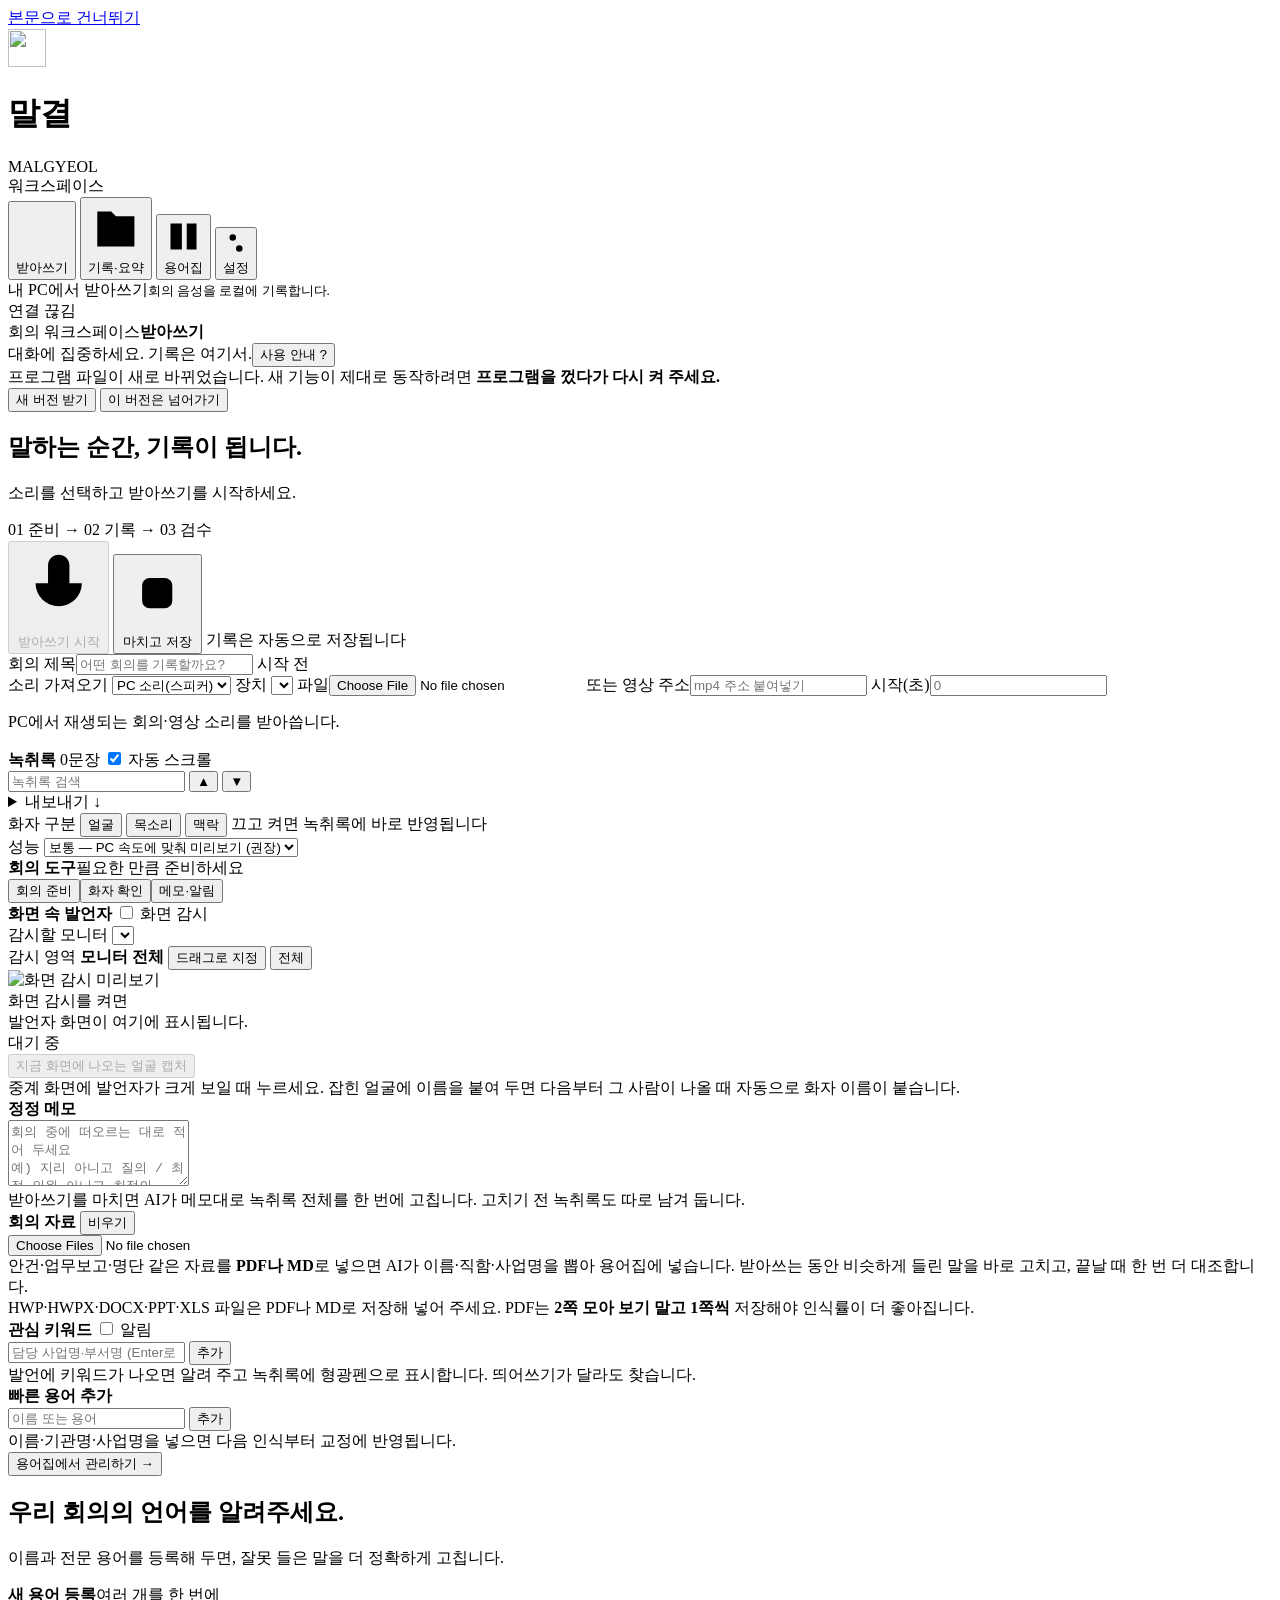
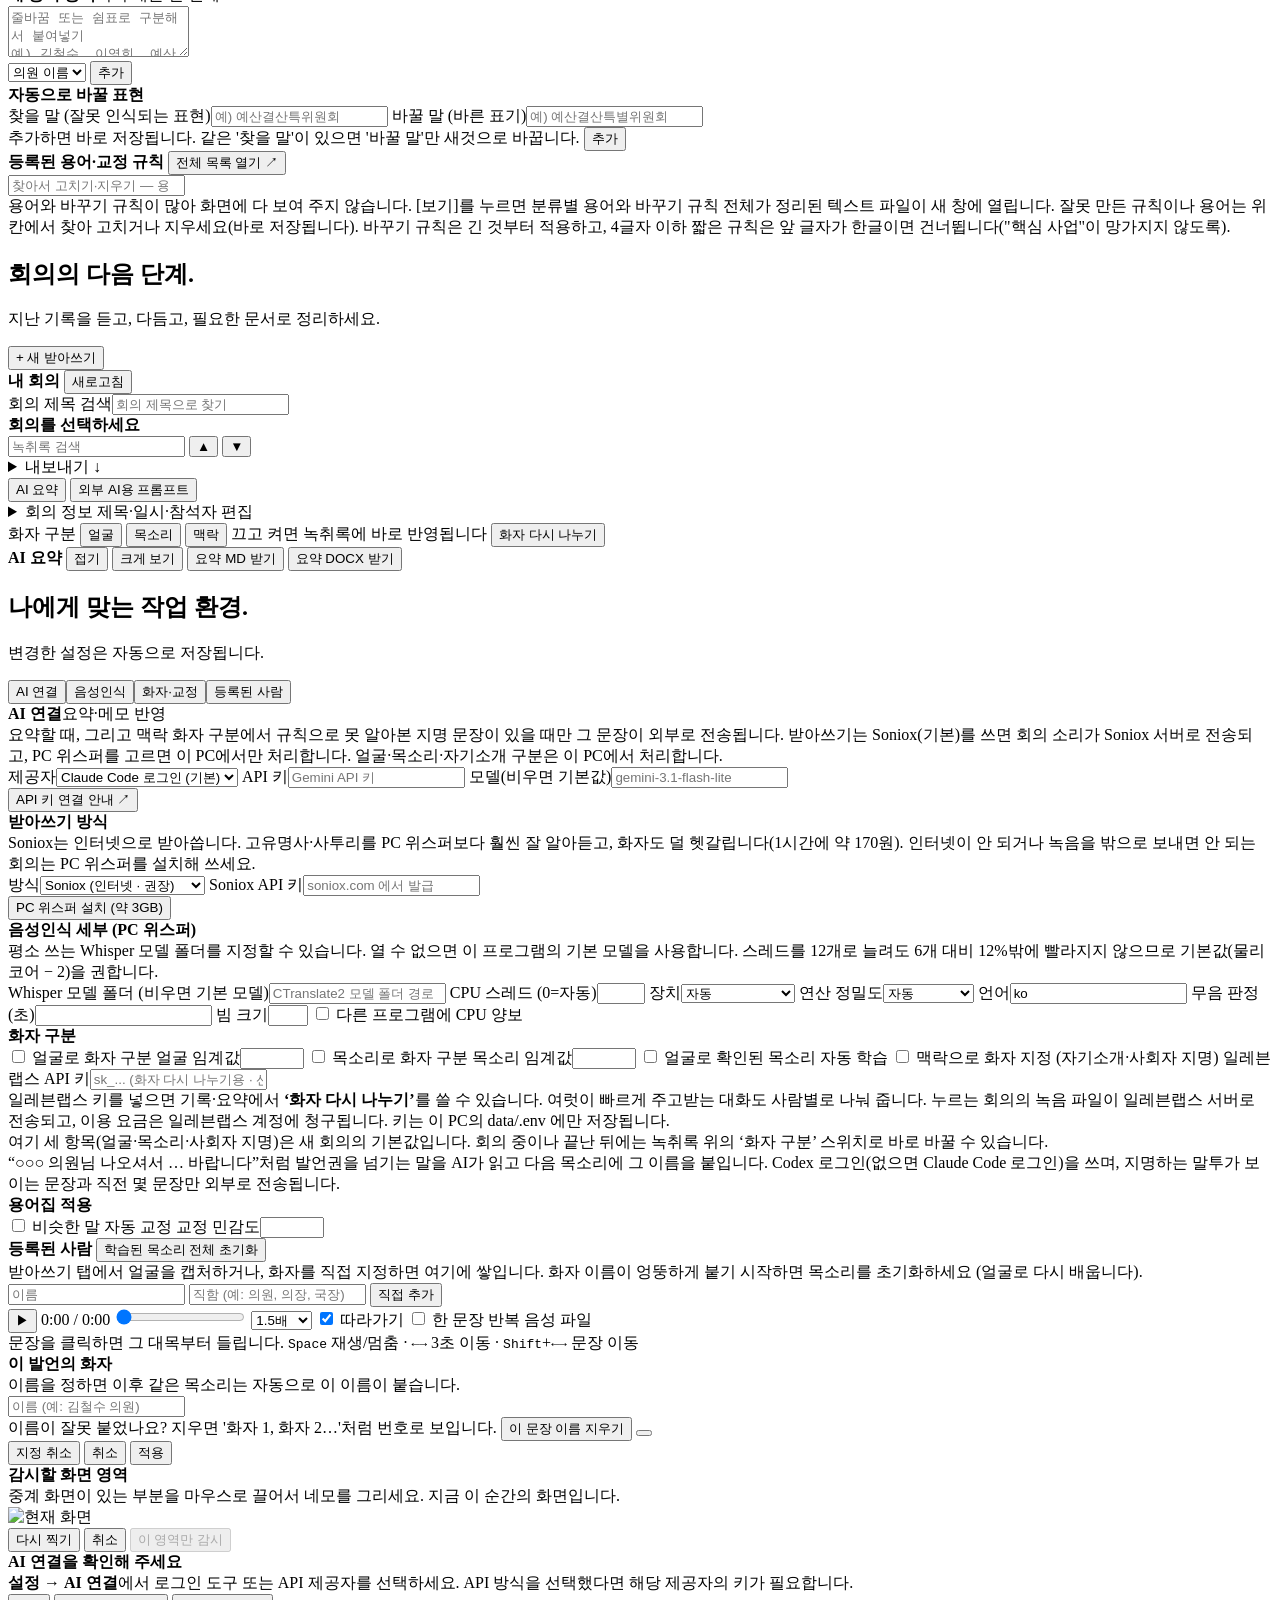
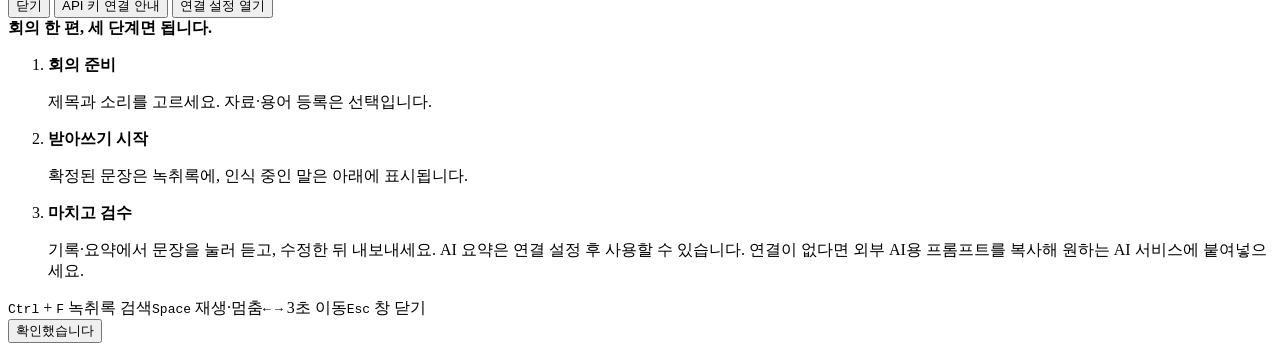
==== web/index.html @ 6af3cb9d "말결 1.03 · Soniox 받아쓰기, PC 위스퍼 선택 설치 - 받아쓰기 기본을 Soniox로: 회의 중엔 실시간(웹소켓), 녹음 파일은 파일 전사 API로 한 번에 - 설정 " ====
<!DOCTYPE html>
<html lang="ko">
<head>
<meta charset="utf-8">
<meta name="viewport" content="width=device-width, initial-scale=1">
<title>말결 · 대화를 기록으로 잇다</title>
<link rel="icon" type="image/png" href="/static/favicon.png">
<link rel="stylesheet" href="/static/style.css">
</head>
<body>
<a class="skip-link" href="#tab-live">본문으로 건너뛰기</a>
<header class="appbar">
  <div class="brand">
    <img class="brand-mark" src="/static/brand-icon.svg" width="38" height="38" alt="">
    <div class="brand-text">
      <h1>말결</h1><span class="brand-sub">MALGYEOL</span>
    </div>
  </div>
  <span class="nav-label">워크스페이스</span>
  <nav class="tabs" aria-label="주 메뉴">
    <button class="tab active" data-tab="live" aria-current="page"><svg viewBox="0 0 24 24" aria-hidden="true"><path d="M4 10v4m4-8v12m4-15v18m4-15v12m4-8v4"/></svg><span>받아쓰기</span><i class="nav-live-dot"></i></button>
    <button class="tab" data-tab="archive"><svg viewBox="0 0 24 24" aria-hidden="true"><path d="M4 5h6l2 2h8v13H4zM8 12h8m-8 4h5"/></svg><span>기록·요약</span></button>
    <button class="tab" data-tab="glossary"><svg viewBox="0 0 24 24" aria-hidden="true"><path d="M4 4h7v16H4zM14 4h6v16h-6zM7 8h1m9 0h1"/></svg><span>용어집</span></button>
    <button class="tab" data-tab="settings"><svg viewBox="0 0 24 24" aria-hidden="true"><path d="M4 7h16M4 17h16"/><circle cx="9" cy="7" r="3"/><circle cx="15" cy="17" r="3"/></svg><span>설정</span></button>
  </nav>
  <div class="nav-note"><span class="local-dot"></span> 내 PC에서 받아쓰기<small>회의 음성을 로컬에 기록합니다.</small></div>
  <div class="appbar-end">
    <span id="appVersion" class="version"></span>
    <div id="conn" class="badge off">연결 끊김</div>
  </div>
</header>
<div class="workspace-bar"><div><span class="eyebrow">회의 워크스페이스</span><b id="workspaceTitle">받아쓰기</b></div><span class="workspace-tip">대화에 집중하세요. 기록은 여기서.</span><button id="helpBtn" class="quiet">사용 안내 <kbd>?</kbd></button></div>

<div id="restartBar" class="update-bar restart-bar hidden">
  <span>프로그램 파일이 새로 바뀌었습니다. 새 기능이 제대로 동작하려면 <b>프로그램을 껐다가 다시 켜 주세요.</b></span>
</div>

<div id="updateBar" class="update-bar hidden">
  <span id="updateText"></span>
  <button id="updateGet" class="mini primary">새 버전 받기</button>
  <button id="updateSkip" class="mini">이 버전은 넘어가기</button>
</div>

<!-- ───────────────────────── 받아쓰기 ───────────────────────── -->
<main id="tab-live" class="tabpane active">
  <div class="section-heading"><div><h2>말하는 순간, 기록이 됩니다.</h2><p>소리를 선택하고 받아쓰기를 시작하세요.</p></div><span class="step-label">01 준비 <span>→</span> 02 기록 <span>→</span> 03 검수</span></div>
  <section class="deck">
    <div class="orb-wrap">
      <button id="startBtn" class="orb" title="받아쓰기 시작" disabled>
        <svg viewBox="0 0 24 24" aria-hidden="true"><rect x="9" y="3" width="6" height="11" rx="3"/><path d="M5.5 11a6.5 6.5 0 0 0 13 0M12 17.5V21"/></svg>
        <span>받아쓰기 시작</span>
      </button>
      <button id="stopBtn" class="orb live hidden" title="중지">
        <svg viewBox="0 0 24 24" aria-hidden="true"><rect x="7" y="7" width="10" height="10" rx="2.5" class="fill"/></svg>
        <span>마치고 저장</span>
      </button>
      <span class="record-note">기록은 자동으로 저장됩니다</span>
    </div>

    <div class="deck-main">
      <div class="deck-title">
        <label class="field grow">회의 제목<input id="title" placeholder="어떤 회의를 기록할까요?"></label>
        <span id="status" class="status" role="status">시작 전</span>
      </div>
      <div class="deck-fields">
        <label class="field">소리 가져오기
          <select id="source">
            <option value="loopback">PC 소리(스피커)</option>
            <option value="microphone">마이크</option>
            <option value="file">파일·영상 주소</option>
          </select>
        </label>
        <label class="field grow" id="deviceField">장치
          <select id="device"></select>
        </label>
        <span id="filePick" class="file-pick hidden">
          <label class="field">파일<input type="file" id="fileInput" accept="audio/*,video/*"></label>
          <label class="field grow">또는 영상 주소<input id="fileUrl" placeholder="mp4 주소 붙여넣기"></label>
          <label class="field">시작(초)<input id="startSec" type="number" min="0" placeholder="0" class="w-num"></label>
        </span>
      </div>
      <p id="sourceHint" class="source-hint">PC에서 재생되는 회의·영상 소리를 받아씁니다.</p>
    </div>
  </section>

  <div class="split">
    <section class="transcript-pane panel">
      <div class="pane-head">
        <b class="pane-title">녹취록</b>
        <span id="segCount" class="count">0문장</span>
        <label class="check"><input type="checkbox" id="autoscroll" checked> 자동 스크롤</label>
        <span class="spacer"></span>
        <div class="find" data-find="#transcript" role="search">
          <input type="search" placeholder="녹취록 검색" aria-label="녹취록 검색" autocomplete="off">
          <span class="find-count" aria-live="polite"></span>
          <button type="button" class="find-btn" data-dir="-1" title="이전 (Shift+Enter)" aria-label="이전 결과">▲</button>
          <button type="button" class="find-btn" data-dir="1" title="다음 (Enter)" aria-label="다음 결과">▼</button>
        </div>
        <details class="export-menu"><summary>내보내기 <span>↓</span></summary><div class="export-options"><button data-export="docx">Word 문서 <small>DOCX</small></button><button data-export="txt">텍스트 <small>TXT</small></button><button data-export="srt">영상 자막 <small>SRT</small></button><button data-export="md">마크다운 <small>MD</small></button><button data-export="json">전체 데이터 <small>JSON</small></button></div></details>
      </div>
      <div class="spk-bar" data-scope="live">
        <span class="spk-label">화자 구분</span>
        <button type="button" class="spk-toggle t-face" data-mode="face" aria-pressed="true" title="화면에 크게 잡힌 얼굴로 화자를 정합니다">얼굴</button>
        <button type="button" class="spk-toggle t-voice" data-mode="voice" aria-pressed="true" title="등록된 성문과 목소리 묶음으로 화자를 정합니다">목소리</button>
        <button type="button" class="spk-toggle t-context" data-mode="context" aria-pressed="true" title="자기소개(‘… 홍길동 의원입니다’)와 사회자의 지명(‘○○○ 위원님 질의해 주시기 바랍니다’)을 보고 화자를 정합니다. AI 키가 없어도 됩니다.">맥락</button>
        <span class="spk-hint">끄고 켜면 녹취록에 바로 반영됩니다</span>
      </div>
      <div id="livePlayerSlot"></div>
      <div id="transcript" class="transcript" aria-label="실시간 녹취록" tabindex="0"></div>
      <div class="caption-dock">
        <div id="partial" class="partial"></div>
        <div class="preview-settings">
          <label class="field-inline">성능
            <select id="setPerf">
              <option value="balanced">보통 — PC 속도에 맞춰 미리보기 (권장)</option>
              <option value="low">절전 — 말이 끊길 때만 인식</option>
            </select>
          </label>
          <span class="hint" id="perfHint"></span>
        </div>
      </div>
    </section>

    <aside class="side" aria-label="회의 도구">
      <div class="side-heading"><b>회의 도구</b><span>필요한 만큼 준비하세요</span></div>
      <div class="tool-tabs" role="tablist" aria-label="회의 도구 선택"><button role="tab" aria-selected="true" data-tool="prepare">회의 준비</button><button role="tab" aria-selected="false" data-tool="speaker">화자 확인</button><button role="tab" aria-selected="false" data-tool="notes">메모·알림</button></div>
      <div class="card tool-panel hidden" data-tool-panel="speaker">
        <div class="card-head">
          <b>화면 속 발언자</b>
          <span class="spacer"></span>
          <label class="switch"><input type="checkbox" id="faceToggle"><span></span> 화면 감시</label>
        </div>
        <label class="field">감시할 모니터
          <select id="setMonitor"></select>
        </label>
        <div class="region-row">
          <span class="region-label">감시 영역 <b id="regionLabel">모니터 전체</b></span>
          <span class="spacer"></span>
          <button id="pickRegion" class="mini">드래그로 지정</button>
          <button id="clearRegion" class="mini">전체</button>
        </div>
        <div id="facePreviewWrap"><img id="facePreview" alt="화면 감시 미리보기"><div class="face-placeholder">화면 감시를 켜면<br>발언자 화면이 여기에 표시됩니다.</div></div>
        <div id="faceNow" class="face-now">대기 중</div>
        <div id="faceErr" class="err"></div>
        <button id="captureFaces" class="primary block" disabled>지금 화면에 나오는 얼굴 캡처</button>
        <div class="hint">
          중계 화면에 발언자가 크게 보일 때 누르세요. 잡힌 얼굴에 이름을 붙여 두면
          다음부터 그 사람이 나올 때 자동으로 화자 이름이 붙습니다.
        </div>
        <div id="faceCandidates" class="faces"></div>
      </div>

      <div class="card tool-panel hidden" data-tool-panel="notes">
        <div class="card-head"><b>정정 메모</b></div>
        <textarea id="memo" rows="4" placeholder="회의 중에 떠오르는 대로 적어 두세요&#10;예) 지리 아니고 질의 / 최정 의원 아니고 최정의&#10;화자 2는 강신원 연수문화재단 대표이사"></textarea>
        <div class="hint">받아쓰기를 마치면 AI가 메모대로 녹취록 전체를 한 번에 고칩니다. 고치기 전 녹취록도 따로 남겨 둡니다.</div>
      </div>

      <div class="card tool-panel" data-tool-panel="prepare">
        <div class="card-head">
          <b>회의 자료 <span id="materialCount" class="count"></span></b>
          <span class="spacer"></span>
          <button id="materialClear" class="hidden">비우기</button>
        </div>
        <input type="file" id="materialInput" multiple accept=".pdf,.md">
        <div id="materialTerms" class="kw-chips"></div>
        <div class="hint" id="materialHint">안건·업무보고·명단 같은 자료를 <b>PDF나 MD</b>로 넣으면 AI가 이름·직함·사업명을 뽑아 용어집에 넣습니다. 받아쓰는 동안 비슷하게 들린 말을 바로 고치고, 끝날 때 한 번 더 대조합니다.<br>
          HWP·HWPX·DOCX·PPT·XLS 파일은 PDF나 MD로 저장해 넣어 주세요. PDF는 <b>2쪽 모아 보기 말고 1쪽씩</b> 저장해야 인식률이 더 좋아집니다.</div>
      </div>

      <div class="card tool-panel hidden" id="kwCard" data-tool-panel="notes">
        <div class="card-head">
          <b>관심 키워드 <span id="kwCount" class="count"></span></b>
          <span class="spacer"></span>
          <label class="check" title="프로그램 창이 가려져 있어도 Windows 알림으로 알려 줍니다"><input type="checkbox" id="kwNotify"> 알림</label>
        </div>
        <div class="row">
          <input id="kwInput" placeholder="담당 사업명·부서명 (Enter로 추가)" autocomplete="off">
          <button id="kwAdd">추가</button>
        </div>
        <div id="kwChips" class="kw-chips"></div>
        <div class="hint">발언에 키워드가 나오면 알려 주고 녹취록에 형광펜으로 표시합니다. 띄어쓰기가 달라도 찾습니다.</div>
        <div id="kwHits" class="kw-hits"></div>
      </div>

      <div class="card tool-panel" data-tool-panel="prepare">
        <div class="card-head"><b>빠른 용어 추가</b></div>
        <div class="row">
          <input id="quickTerm" placeholder="이름 또는 용어">
          <button id="quickAdd">추가</button>
        </div>
        <div class="hint">이름·기관명·사업명을 넣으면 다음 인식부터 교정에 반영됩니다.</div><button class="text-link" data-go="glossary">용어집에서 관리하기 →</button>
      </div>

    </aside>
  </div>
</main>

<!-- ───────────────────────── 용어집 ───────────────────────── -->
<main id="tab-glossary" class="tabpane">
  <div class="page">
    <div class="page-head">
      <h2>우리 회의의 언어를 알려주세요.</h2>
      <p>이름과 전문 용어를 등록해 두면, 잘못 들은 말을 더 정확하게 고칩니다.</p>
    </div>
    <div class="page-grid">
      <section class="card">
        <div class="card-head"><b>새 용어 등록</b><span class="count">여러 개를 한 번에</span></div>
        <textarea id="bulkTerms" rows="3" placeholder="줄바꿈 또는 쉼표로 구분해서 붙여넣기&#10;예) 김철수, 이영희, 예산결산특별위원회, 도정질문"></textarea>
        <div class="row">
          <select id="bulkCategory">
            <option value="의원">의원 이름</option>
            <option value="용어">의회 용어</option>
            <option value="지명">지명·기관</option>
            <option value="기타">기타</option>
          </select>
          <span class="spacer"></span>
          <button id="bulkAdd" class="primary">추가</button>
        </div>
      </section>

      <section class="card">
        <div class="card-head"><b>자동으로 바꿀 표현</b></div>
        <div class="row">
          <label class="field grow">찾을 말 (잘못 인식되는 표현)<input id="repFrom" type="text" placeholder="예) 예산결산특위원회" autocomplete="off"></label>
          <label class="field grow">바꿀 말 (바른 표기)<input id="repTo" type="text" placeholder="예) 예산결산특별위원회" autocomplete="off"></label>
        </div>
        <div class="row">
          <span class="hint">추가하면 바로 저장됩니다. 같은 '찾을 말'이 있으면 '바꿀 말'만 새것으로 바꿉니다.</span>
          <span class="spacer"></span>
          <button id="repAdd" class="primary">추가</button>
        </div>
      </section>

      <section class="card span-2 glossary-library">
        <div class="card-head">
          <b>등록된 용어·교정 규칙</b>
          <span class="spacer"></span>
          <button id="viewTerms">전체 목록 열기 ↗</button>
        </div>
        <div class="stat" id="termSummary"></div>
        <div class="row">
          <input id="glossFind" class="grow" type="search" autocomplete="off"
                 placeholder="찾아서 고치기·지우기 — 용어나 바꾸기 규칙의 낱말을 입력하세요 (예: 위원회)">
        </div>
        <div id="glossFound" class="gloss-found"></div>
        <div class="hint">
          용어와 바꾸기 규칙이 많아 화면에 다 보여 주지 않습니다. [보기]를 누르면 분류별 용어와
          바꾸기 규칙 전체가 정리된 텍스트 파일이 새 창에 열립니다.
          잘못 만든 규칙이나 용어는 위 칸에서 찾아 고치거나 지우세요(바로 저장됩니다).
          바꾸기 규칙은 긴 것부터 적용하고, 4글자 이하 짧은 규칙은 앞 글자가 한글이면 건너뜁니다("핵심 사업"이 망가지지 않도록).
        </div>
      </section>
    </div>
  </div>
</main>

<!-- ───────────────────────── 기록·요약 ───────────────────────── -->
<main id="tab-archive" class="tabpane">
  <div class="section-heading"><div><h2>회의의 다음 단계.</h2><p>지난 기록을 듣고, 다듬고, 필요한 문서로 정리하세요.</p></div><button data-go="live" class="primary">+ 새 받아쓰기</button></div>
  <div class="split">
    <section class="panel list-pane">
      <div class="pane-head"><b class="pane-title">내 회의 <span id="sessionCount" class="count"></span></b><span class="spacer"></span><button id="refreshSessions" class="mini">새로고침</button></div>
      <label class="session-search"><span class="sr-only">회의 제목 검색</span><input type="search" id="sessionSearch" placeholder="회의 제목으로 찾기" autocomplete="off"></label>
      <div id="folderList" class="folders"></div>
      <div id="sessionList" class="sessions"></div>
    </section>
    <section class="panel grow archive-pane">
      <div class="pane-head">
        <b id="archTitle" class="pane-title">회의를 선택하세요</b>
        <span class="spacer"></span>
        <div class="find" data-find="#archTranscript" role="search">
          <input type="search" placeholder="녹취록 검색" aria-label="녹취록 검색" autocomplete="off">
          <span class="find-count" aria-live="polite"></span>
          <button type="button" class="find-btn" data-dir="-1" title="이전 (Shift+Enter)" aria-label="이전 결과">▲</button>
          <button type="button" class="find-btn" data-dir="1" title="다음 (Enter)" aria-label="다음 결과">▼</button>
        </div>
        <details class="export-menu"><summary>내보내기 <span>↓</span></summary><div class="export-options"><button data-aexport="docx">Word 문서 <small>DOCX</small></button><button data-aexport="txt">텍스트 <small>TXT</small></button><button data-aexport="srt">영상 자막 <small>SRT</small></button><button data-aexport="md">마크다운 <small>MD</small></button></div></details>
        <button id="summaryBtn" class="primary ai">AI 요약</button>
        <button id="externalSummaryBtn" class="mini" title="회의 정보와 녹취록을 외부 AI용 요약 요청문으로 만듭니다">외부 AI용 프롬프트</button>
      </div>
      <details id="meetInfo" class="meeting-details hidden"><summary>회의 정보 <span>제목·일시·참석자 편집</span></summary><div class="meet-info">
        <label>폴더 <select id="miFolder"></select></label>
        <label>회의명 <input id="miTitle" autocomplete="off"></label>
        <label>일시 <input id="miDate" autocomplete="off"></label>
        <label>장소 <input id="miPlace" autocomplete="off"></label>
        <label>참석 인원 <input id="miCount" autocomplete="off"></label>
        <label class="wide">참석자 <input id="miAttendees" placeholder="쉼표로 구분 (모르면 비워 두세요)" autocomplete="off"></label>
      </div></details>
      <div class="spk-bar" data-scope="archive">
        <span class="spk-label">화자 구분</span>
        <button type="button" class="spk-toggle t-face" data-mode="face" aria-pressed="true" title="화면에 크게 잡힌 얼굴로 화자를 정합니다">얼굴</button>
        <button type="button" class="spk-toggle t-voice" data-mode="voice" aria-pressed="true" title="등록된 성문과 목소리 묶음으로 화자를 정합니다">목소리</button>
        <button type="button" class="spk-toggle t-context" data-mode="context" aria-pressed="true" title="자기소개(‘… 홍길동 의원입니다’)와 사회자의 지명(‘○○○ 위원님 질의해 주시기 바랍니다’)을 보고 화자를 정합니다. AI 키가 없어도 됩니다.">맥락</button>
        <span class="spk-hint">끄고 켜면 녹취록에 바로 반영됩니다</span>
        <button type="button" id="elevenBtn" class="mini" title="녹음 전체를 일레븐랩스로 보내 사람별로 다시 나눕니다 (설정에서 키 필요)">화자 다시 나누기</button>
      </div>
      <div id="archivePlayerSlot"></div>
      <div id="summaryStatus" class="hint pad"></div>
      <div id="summaryBar" class="summary-bar hidden">
        <b>AI 요약</b>
        <button id="summaryFold" class="mini" aria-expanded="true" aria-controls="summaryBox">접기</button>
        <button id="summaryBig" class="mini" aria-pressed="false">크게 보기</button>
        <span class="spacer"></span>
        <button class="mini" data-aexport="summary_md">요약 MD 받기</button>
        <button class="mini" data-aexport="summary_docx">요약 DOCX 받기</button>
      </div>
      <div id="summaryBox" class="summary hidden"></div>
      <div id="archTranscript" class="transcript" aria-label="저장된 녹취록" tabindex="0"></div>
    </section>
  </div>
</main>

<!-- ───────────────────────── 설정 ───────────────────────── -->
<main id="tab-settings" class="tabpane">
  <div class="page">
    <div class="page-head">
      <h2>나에게 맞는 작업 환경.</h2>
      <p><span id="saveMsg" role="status">변경한 설정은 자동으로 저장됩니다.</span></p>
    </div>
    <nav class="settings-tabs" aria-label="설정 분류"><button class="active" data-setting="ai" aria-pressed="true">AI 연결</button><button data-setting="recognition" aria-pressed="false">음성인식</button><button data-setting="speakers" aria-pressed="false">화자·교정</button><button data-setting="people" aria-pressed="false">등록된 사람</button></nav>
    <div class="page-grid">
      <section class="card span-2 setting-panel" data-setting-panel="ai">
        <div class="card-head"><b>AI 연결</b><span class="count">요약·메모 반영</span></div>
        <div class="hint">요약할 때, 그리고 맥락 화자 구분에서 규칙으로 못 알아본 지명 문장이 있을 때만 그 문장이 외부로 전송됩니다. 받아쓰기는 Soniox(기본)를 쓰면 회의 소리가 Soniox 서버로 전송되고, PC 위스퍼를 고르면 이 PC에서만 처리합니다. 얼굴·목소리·자기소개 구분은 이 PC에서 처리합니다.</div>
        <div class="form">
          <label>제공자<select id="setProvider">
            <option value="claude_cli">Claude Code 로그인 (기본)</option>
            <option value="codex_cli">Codex 로그인</option>
            <option value="gemini">Google Gemini</option>
            <option value="anthropic">Anthropic (Claude)</option>
            <option value="openai">OpenAI</option>
            <option value="clova">네이버 Clova Studio (공공)</option>
          </select></label>
          <label id="setKeyRow">API 키<input id="setKey" type="password" placeholder="Gemini API 키"></label>
          <label>모델(비우면 기본값)<input id="setSumModel" list="sumModels" placeholder="gemini-3.1-flash-lite"></label>
          <datalist id="sumModels"></datalist>
        </div>
        <div class="row">
          <span id="keyState" class="hint"></span>
          <span class="spacer"></span>
          <button id="openKeyGuide" class="mini">API 키 연결 안내 ↗</button>
        </div>
      </section>

      <section class="card span-2 setting-panel hidden" data-setting-panel="recognition">
        <div class="card-head"><b>받아쓰기 방식</b></div>
        <div class="hint">
          Soniox는 인터넷으로 받아씁니다. 고유명사·사투리를 PC 위스퍼보다 훨씬 잘 알아듣고, 화자도 덜 헷갈립니다(1시간에 약 170원).
          인터넷이 안 되거나 녹음을 밖으로 보내면 안 되는 회의는 PC 위스퍼를 설치해 쓰세요.
        </div>
        <div class="form">
          <label>방식<select id="setEngine">
            <option value="auto">Soniox (인터넷 · 권장)</option><option value="whisper">PC 위스퍼 (인터넷 없이)</option>
          </select></label>
          <label>Soniox API 키<input id="setSonioxKey" type="password" placeholder="soniox.com 에서 발급" autocomplete="off"></label>
        </div>
        <div class="row">
          <span id="whisperState" class="hint"></span>
          <span class="spacer"></span>
          <button id="installWhisper" class="mini">PC 위스퍼 설치 (약 3GB)</button>
        </div>
      </section>

      <section class="card span-2 setting-panel hidden" data-setting-panel="recognition">
        <div class="card-head"><b>음성인식 세부 (PC 위스퍼)</b></div>
        <div class="hint">
          평소 쓰는 Whisper 모델 폴더를 지정할 수 있습니다. 열 수 없으면 이 프로그램의 기본 모델을 사용합니다.
          스레드를 12개로 늘려도 6개 대비 12%밖에 빨라지지 않으므로 기본값(물리 코어 − 2)을 권합니다.
        </div>
        <div class="form">
          <label>Whisper 모델 폴더 (비우면 기본 모델)<input id="setWhisperModel" type="text" placeholder="CTranslate2 모델 폴더 경로"></label>
          <label>CPU 스레드 (0=자동)<input id="setThreads" type="number" min="0" max="32"></label>
          <label>장치<select id="setDeviceType">
            <option value="auto">자동</option><option value="cpu">CPU</option><option value="cuda">CUDA(NVIDIA)</option>
          </select></label>
          <label>연산 정밀도<select id="setCompute">
            <option value="auto">자동</option><option value="int8">int8 (빠름)</option>
            <option value="int8_float16">int8_float16</option><option value="float16">float16</option><option value="float32">float32</option>
          </select></label>
          <label>언어<input id="setLang" value="ko"></label>
          <label>무음 판정(초)<input id="setSilence" type="number" step="0.1" min="0.2"></label>
          <label>빔 크기<input id="setBeam" type="number" min="1" max="5"></label>
          <label class="check"><input type="checkbox" id="setLowPrio"> 다른 프로그램에 CPU 양보</label>
        </div>
      </section>

      <section class="card setting-panel hidden" data-setting-panel="speakers">
        <div class="card-head"><b>화자 구분</b></div>
        <div class="form">
          <label class="check"><input type="checkbox" id="setFace"> 얼굴로 화자 구분</label>
          <label>얼굴 임계값<input id="setFaceTh" type="number" step="0.01" min="0.1" max="0.9"></label>
          <label class="check"><input type="checkbox" id="setVoice"> 목소리로 화자 구분</label>
          <label>목소리 임계값<input id="setVoiceTh" type="number" step="0.01" min="0.1" max="0.95"></label>
          <label class="check"><input type="checkbox" id="setAutoEnroll"> 얼굴로 확인된 목소리 자동 학습</label>
          <label class="check"><input type="checkbox" id="setContext"> 맥락으로 화자 지정 (자기소개·사회자 지명)</label>
          <label>일레븐랩스 API 키<input id="setElevenKey" type="password" placeholder="sk_... (화자 다시 나누기용 · 선택)" autocomplete="off"></label>
        </div>
        <div class="hint">일레븐랩스 키를 넣으면 기록·요약에서 <b>‘화자 다시 나누기’</b>를 쓸 수 있습니다. 여럿이 빠르게 주고받는 대화도 사람별로 나눠 줍니다.
          누르는 회의의 녹음 파일이 일레븐랩스 서버로 전송되고, 이용 요금은 일레븐랩스 계정에 청구됩니다. 키는 이 PC의 data/.env 에만 저장됩니다.</div>
        <div class="hint">여기 세 항목(얼굴·목소리·사회자 지명)은 새 회의의 기본값입니다. 회의 중이나 끝난 뒤에는 녹취록 위의 ‘화자 구분’ 스위치로 바로 바꿀 수 있습니다.</div>
        <div class="hint">“○○○ 의원님 나오셔서 … 바랍니다”처럼 발언권을 넘기는 말을 AI가 읽고 다음 목소리에 그 이름을 붙입니다.
          Codex 로그인(없으면 Claude Code 로그인)을 쓰며, 지명하는 말투가 보이는 문장과 직전 몇 문장만 외부로 전송됩니다.</div>
      </section>

      <section class="card setting-panel hidden" data-setting-panel="speakers">
        <div class="card-head"><b>용어집 적용</b></div>
        <div class="form">
          <label class="check"><input type="checkbox" id="setCorrect"> 비슷한 말 자동 교정</label>
          <label>교정 민감도<input id="setCorrectTh" type="number" step="0.01" min="0.5" max="0.95"></label>
        </div>
      </section>



      <section class="card span-2 setting-panel hidden" data-setting-panel="people">
        <div class="card-head">
          <b>등록된 사람 <span id="memberCount" class="count"></span></b>
          <span class="spacer"></span>
          <button id="clearAllVoices" class="mini danger-ghost">학습된 목소리 전체 초기화</button>
        </div>
        <div class="hint">
          받아쓰기 탭에서 얼굴을 캡처하거나, 화자를 직접 지정하면 여기에 쌓입니다.
          화자 이름이 엉뚱하게 붙기 시작하면 목소리를 초기화하세요 (얼굴로 다시 배웁니다).
        </div>
        <div class="row">
          <input id="memberName" placeholder="이름" aria-label="등록할 사람 이름">
          <input id="memberTitle" placeholder="직함 (예: 의원, 의장, 국장)" aria-label="등록할 사람 직함">
          <button id="addMember" class="primary">직접 추가</button>
        </div>
        <div id="memberList" class="members"></div>
      </section>
    </div>
  </div>
</main>

<div id="player" class="player hidden">
  <button id="plPlay" class="play-btn" title="재생/멈춤 (스페이스바)">▶</button>
  <span id="plTime" class="tnum">0:00 / 0:00</span>
  <input type="range" id="plSeek" min="0" max="1000" value="0" step="1" aria-label="녹음 재생 위치">
  <select id="plSpeed" title="재생 속도">
    <option value="0.5">0.5배</option>
    <option value="0.75">0.75배</option>
    <option value="1">1배</option>
    <option value="1.25">1.25배</option>
    <option value="1.5" selected>1.5배</option>
    <option value="2">2배</option>
  </select>
  <label class="check" title="재생 위치를 따라 문장이 자동으로 표시됩니다">
    <input type="checkbox" id="plFollow" checked> 따라가기
  </label>
  <label class="check" title="지금 문장만 반복해서 듣습니다">
    <input type="checkbox" id="plLoop"> 한 문장 반복
  </label>
  <a id="plDownload" class="btn-link" download>음성 파일</a>
</div>
<div id="playerHint" class="hint player-hint hidden">
  문장을 클릭하면 그 대목부터 들립니다.
  <kbd>Space</kbd> 재생/멈춤 · <kbd>←</kbd><kbd>→</kbd> 3초 이동 · <kbd>Shift</kbd>+<kbd>←</kbd><kbd>→</kbd> 문장 이동
</div>

<div id="speakerModal" class="modal hidden" role="dialog" aria-modal="true" aria-label="발언자 지정">
  <div class="modal-box">
    <b class="modal-title">이 발언의 화자</b>
    <div class="hint">이름을 정하면 이후 같은 목소리는 자동으로 이 이름이 붙습니다.</div>
    <input id="speakerName" placeholder="이름 (예: 김철수 의원)" autocomplete="off">
    <div id="speakerList" class="speaker-list"></div>
    <div id="speakerClearRow" class="row clear-row hidden">
      <span class="hint">이름이 잘못 붙었나요? 지우면 '화자 1, 화자 2…'처럼 번호로 보입니다.</span>
      <button id="speakerClearOne" class="danger-ghost">이 문장 이름 지우기</button>
      <button id="speakerClearAll" class="danger-ghost"></button>
    </div>
    <div class="row end">
      <button id="speakerUnset" class="danger-ghost hidden" title="직접 지정을 취소하고 얼굴·목소리·맥락으로 알아본 화자로 되돌립니다">지정 취소</button>
      <span class="spacer"></span>
      <button id="speakerCancel">취소</button>
      <button id="speakerOk" class="primary">적용</button>
    </div>
  </div>
</div>

<div id="regionModal" class="modal hidden" role="dialog" aria-modal="true" aria-label="화면 감시 영역 선택">
  <div class="modal-box region-box">
    <div class="row">
      <b class="modal-title">감시할 화면 영역</b>
      <span class="spacer"></span>
      <span id="regionSize" class="count"></span>
    </div>
    <div class="hint">중계 화면이 있는 부분을 마우스로 끌어서 네모를 그리세요. 지금 이 순간의 화면입니다.</div>
    <div id="regionStage" class="region-stage">
      <img id="regionShot" alt="현재 화면" draggable="false">
      <div id="regionRect" class="region-rect hidden"></div>
    </div>
    <div class="row end">
      <button id="regionRetake">다시 찍기</button>
      <span class="spacer"></span>
      <button id="regionCancel">취소</button>
      <button id="regionApply" class="primary" disabled>이 영역만 감시</button>
    </div>
  </div>
</div>

<div id="keyModal" class="modal hidden" role="dialog" aria-modal="true" aria-label="AI 연결 안내">
  <div class="modal-box">
    <b class="modal-title">AI 연결을 확인해 주세요</b>
    <div id="keyReason" class="hint"></div>
    <div class="hint"><b>설정 → AI 연결</b>에서 로그인 도구 또는 API 제공자를 선택하세요. API 방식을 선택했다면 해당 제공자의 키가 필요합니다.</div>
    <div class="row end">
      <button id="keyClose">닫기</button>
      <span class="spacer"></span>
      <button id="keyGuide">API 키 연결 안내</button>
      <button id="keyGoSettings" class="primary">연결 설정 열기</button>
    </div>
  </div>
</div>

<div id="helpModal" class="modal hidden" role="dialog" aria-modal="true" aria-label="사용 안내">
  <div class="modal-box help-box"><b class="modal-title">회의 한 편, 세 단계면 됩니다.</b><ol class="help-steps"><li><b>회의 준비</b><p>제목과 소리를 고르세요. 자료·용어 등록은 선택입니다.</p></li><li><b>받아쓰기 시작</b><p>확정된 문장은 녹취록에, 인식 중인 말은 아래에 표시됩니다.</p></li><li><b>마치고 검수</b><p>기록·요약에서 문장을 눌러 듣고, 수정한 뒤 내보내세요. AI 요약은 연결 설정 후 사용할 수 있습니다. 연결이 없다면 외부 AI용 프롬프트를 복사해 원하는 AI 서비스에 붙여넣으세요.</p></li></ol><div class="shortcut-list"><span><kbd>Ctrl</kbd> + <kbd>F</kbd> 녹취록 검색</span><span><kbd>Space</kbd> 재생·멈춤</span><span><kbd>←</kbd> <kbd>→</kbd> 3초 이동</span><span><kbd>Esc</kbd> 창 닫기</span></div><button id="helpClose" class="primary">확인했습니다</button></div>
</div>
<dialog id="externalPromptDialog" aria-labelledby="externalPromptTitle">
  <div class="modal-box external-prompt-box">
    <b id="externalPromptTitle" class="modal-title">외부 AI용 요약 프롬프트</b>
    <p class="hint">회의 정보와 녹취록 전문이 들어 있습니다. 내용을 확인한 뒤 ChatGPT·Claude·Gemini 등에 붙여넣으세요. 붙여넣으면 해당 서비스로 전송됩니다.</p>
    <textarea id="externalPromptText" readonly spellcheck="false" aria-label="외부 AI에 붙여넣을 프롬프트"></textarea>
    <p class="hint">붙여넣기가 안 되면 위에서 전체 내용을 선택해 Ctrl+C로 복사하거나 TXT 파일을 받으세요. 긴 녹취록은 AI 서비스의 입력 한도를 넘을 수 있습니다.</p>
    <div class="row end"><button id="externalPromptClose">닫기</button><span class="spacer"></span><button id="externalPromptDownload">TXT 받기</button><button id="externalPromptCopy" class="primary">프롬프트 복사</button></div>
  </div>
</dialog>
<dialog id="actionDialog" aria-labelledby="actionTitle" aria-describedby="actionMessage"><form method="dialog" class="modal-box"><b id="actionTitle" class="modal-title"></b><p id="actionMessage" class="hint"></p><label id="actionField" class="field hidden"><span id="actionLabel">내용</span><input id="actionInput" autocomplete="off"><textarea id="actionText" class="hidden" rows="6"></textarea></label><div class="row end"><button value="cancel" formnovalidate>취소</button><button id="actionOk" value="ok" class="primary">저장</button></div></form></dialog>
<div id="toast" class="toast hidden" role="status" aria-live="polite"></div>
<script src="/static/workspace.js"></script>
<script src="/static/app.js"></script>
</body>
</html>
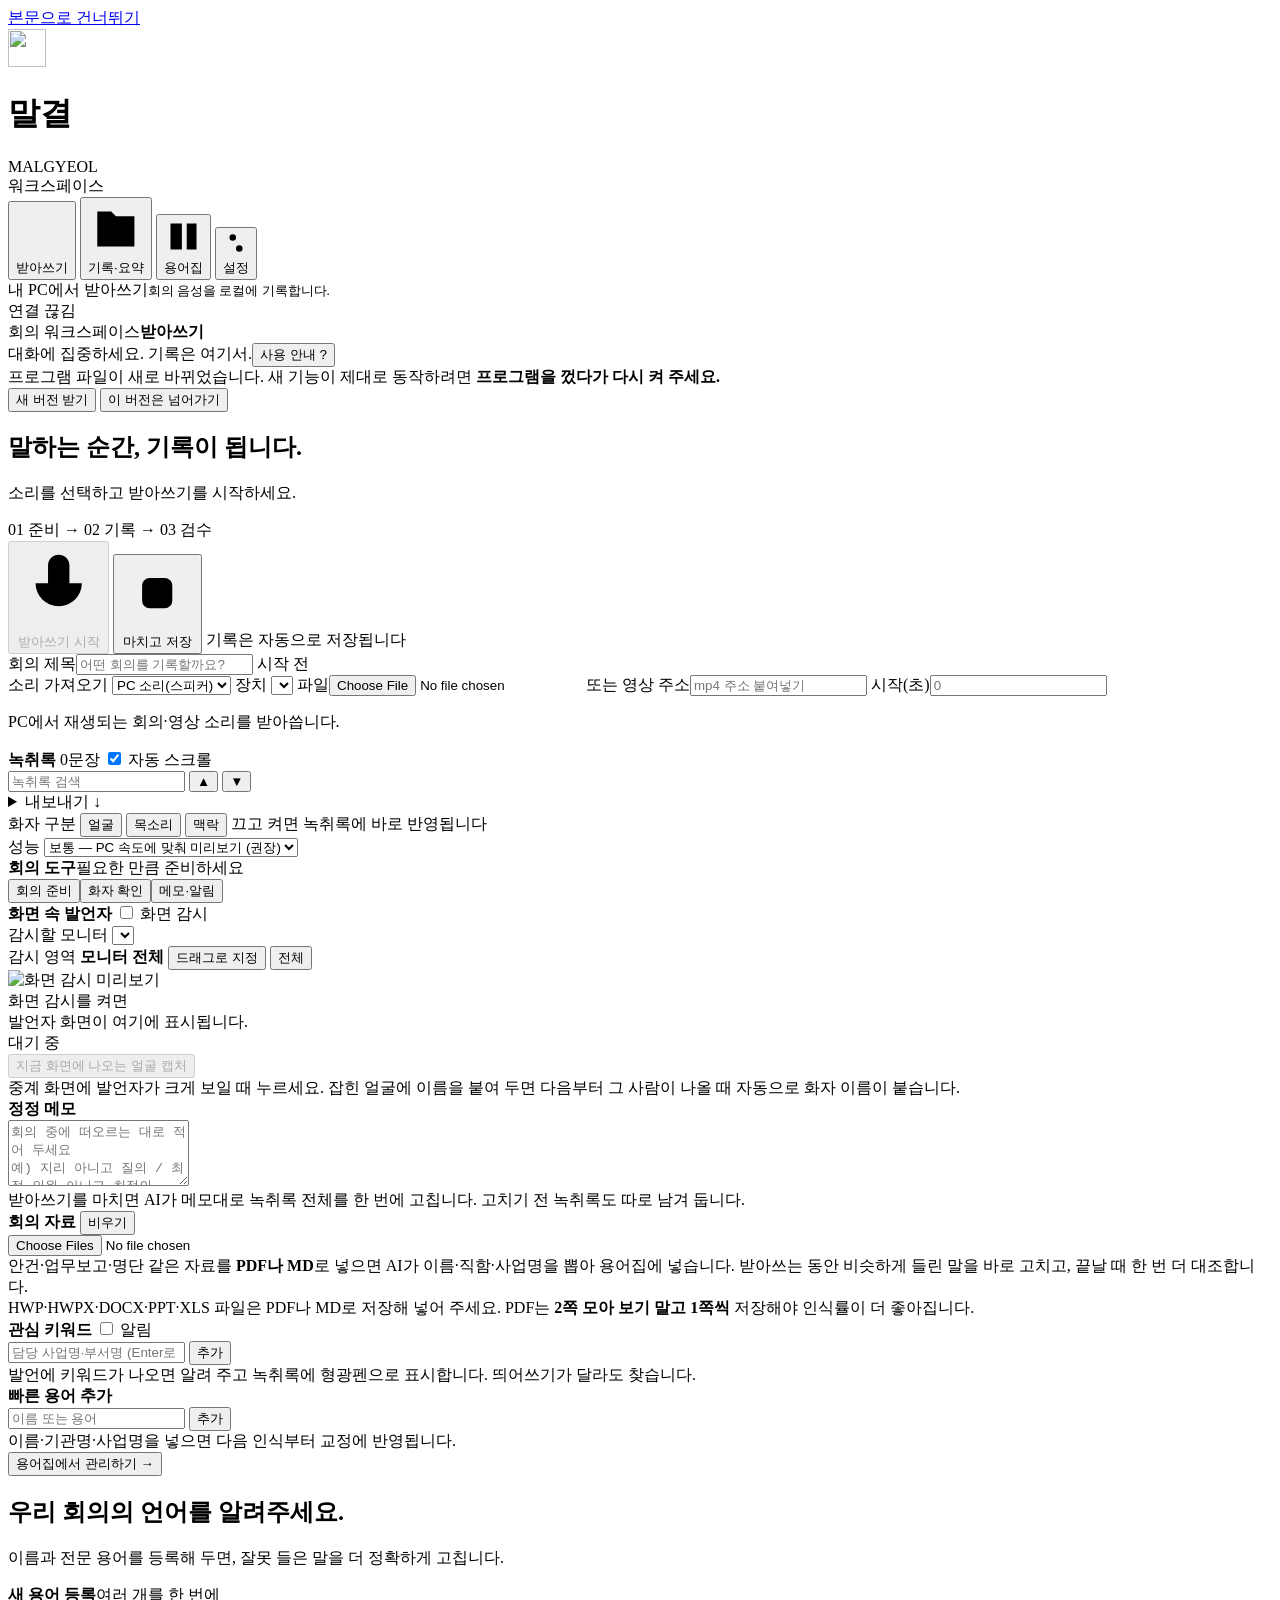
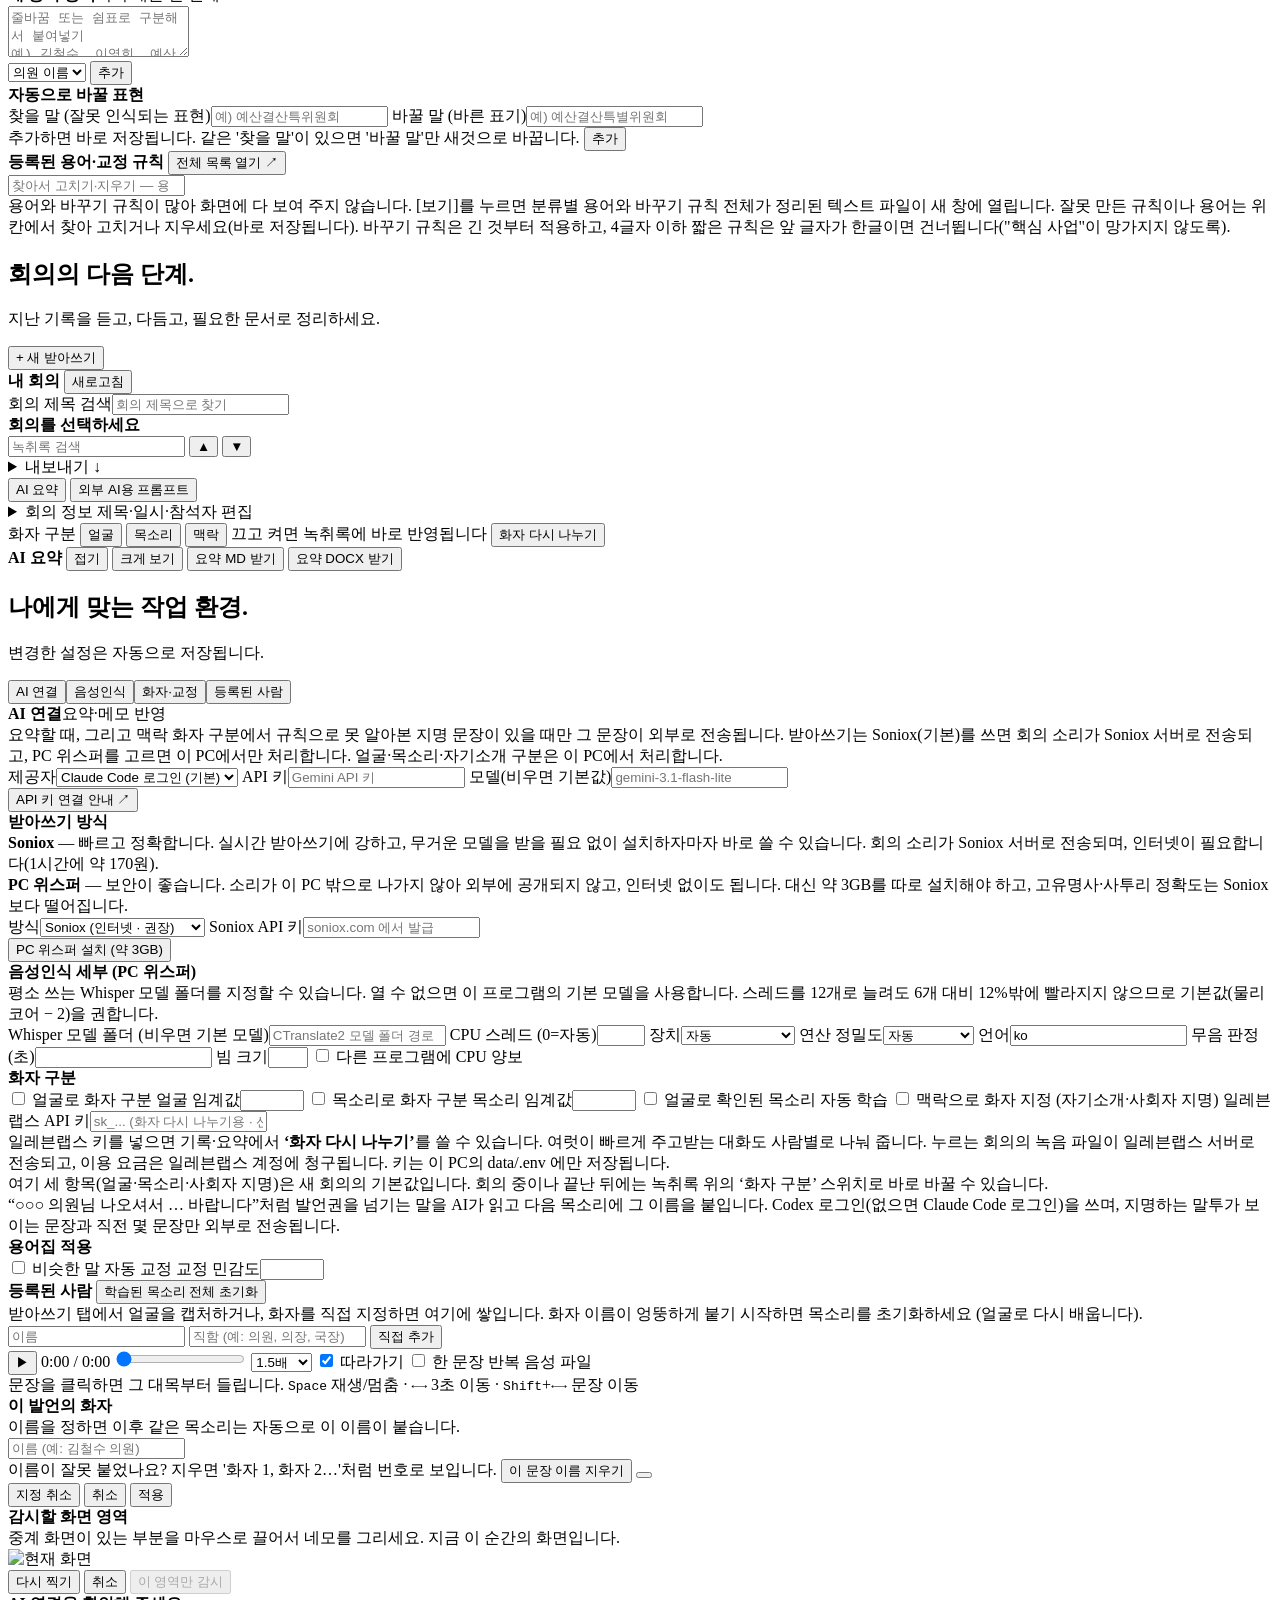
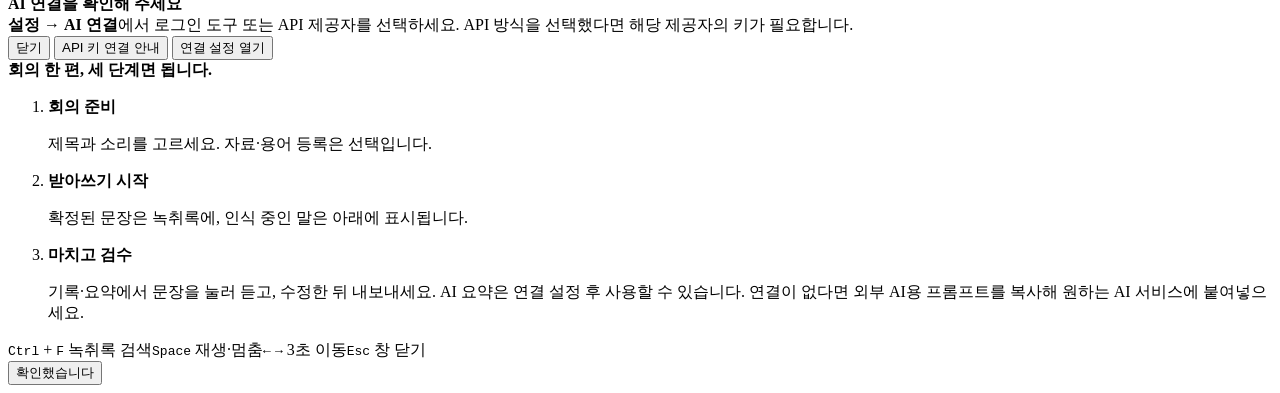
==== commit 8b75d3b8: "녹음 파일: 일레븐랩스 키가 없으면 Soniox 화자 구분 사용, 설정에 두 방식 설명 - 같은 45분 회의 비교에서 화자 구분은 일레븐랩스가 더 정확(98.3% 대 90.0%)해" ====
--- a/web/index.html
+++ b/web/index.html
@@ -346,8 +346,10 @@
       <section class="card span-2 setting-panel hidden" data-setting-panel="recognition">
         <div class="card-head"><b>받아쓰기 방식</b></div>
         <div class="hint">
-          Soniox는 인터넷으로 받아씁니다. 고유명사·사투리를 PC 위스퍼보다 훨씬 잘 알아듣고, 화자도 덜 헷갈립니다(1시간에 약 170원).
-          인터넷이 안 되거나 녹음을 밖으로 보내면 안 되는 회의는 PC 위스퍼를 설치해 쓰세요.
+          <b>Soniox</b> — 빠르고 정확합니다. 실시간 받아쓰기에 강하고, 무거운 모델을 받을 필요 없이 설치하자마자 바로 쓸 수 있습니다.
+          회의 소리가 Soniox 서버로 전송되며, 인터넷이 필요합니다(1시간에 약 170원).<br>
+          <b>PC 위스퍼</b> — 보안이 좋습니다. 소리가 이 PC 밖으로 나가지 않아 외부에 공개되지 않고, 인터넷 없이도 됩니다.
+          대신 약 3GB를 따로 설치해야 하고, 고유명사·사투리 정확도는 Soniox보다 떨어집니다.
         </div>
         <div class="form">
           <label>방식<select id="setEngine">
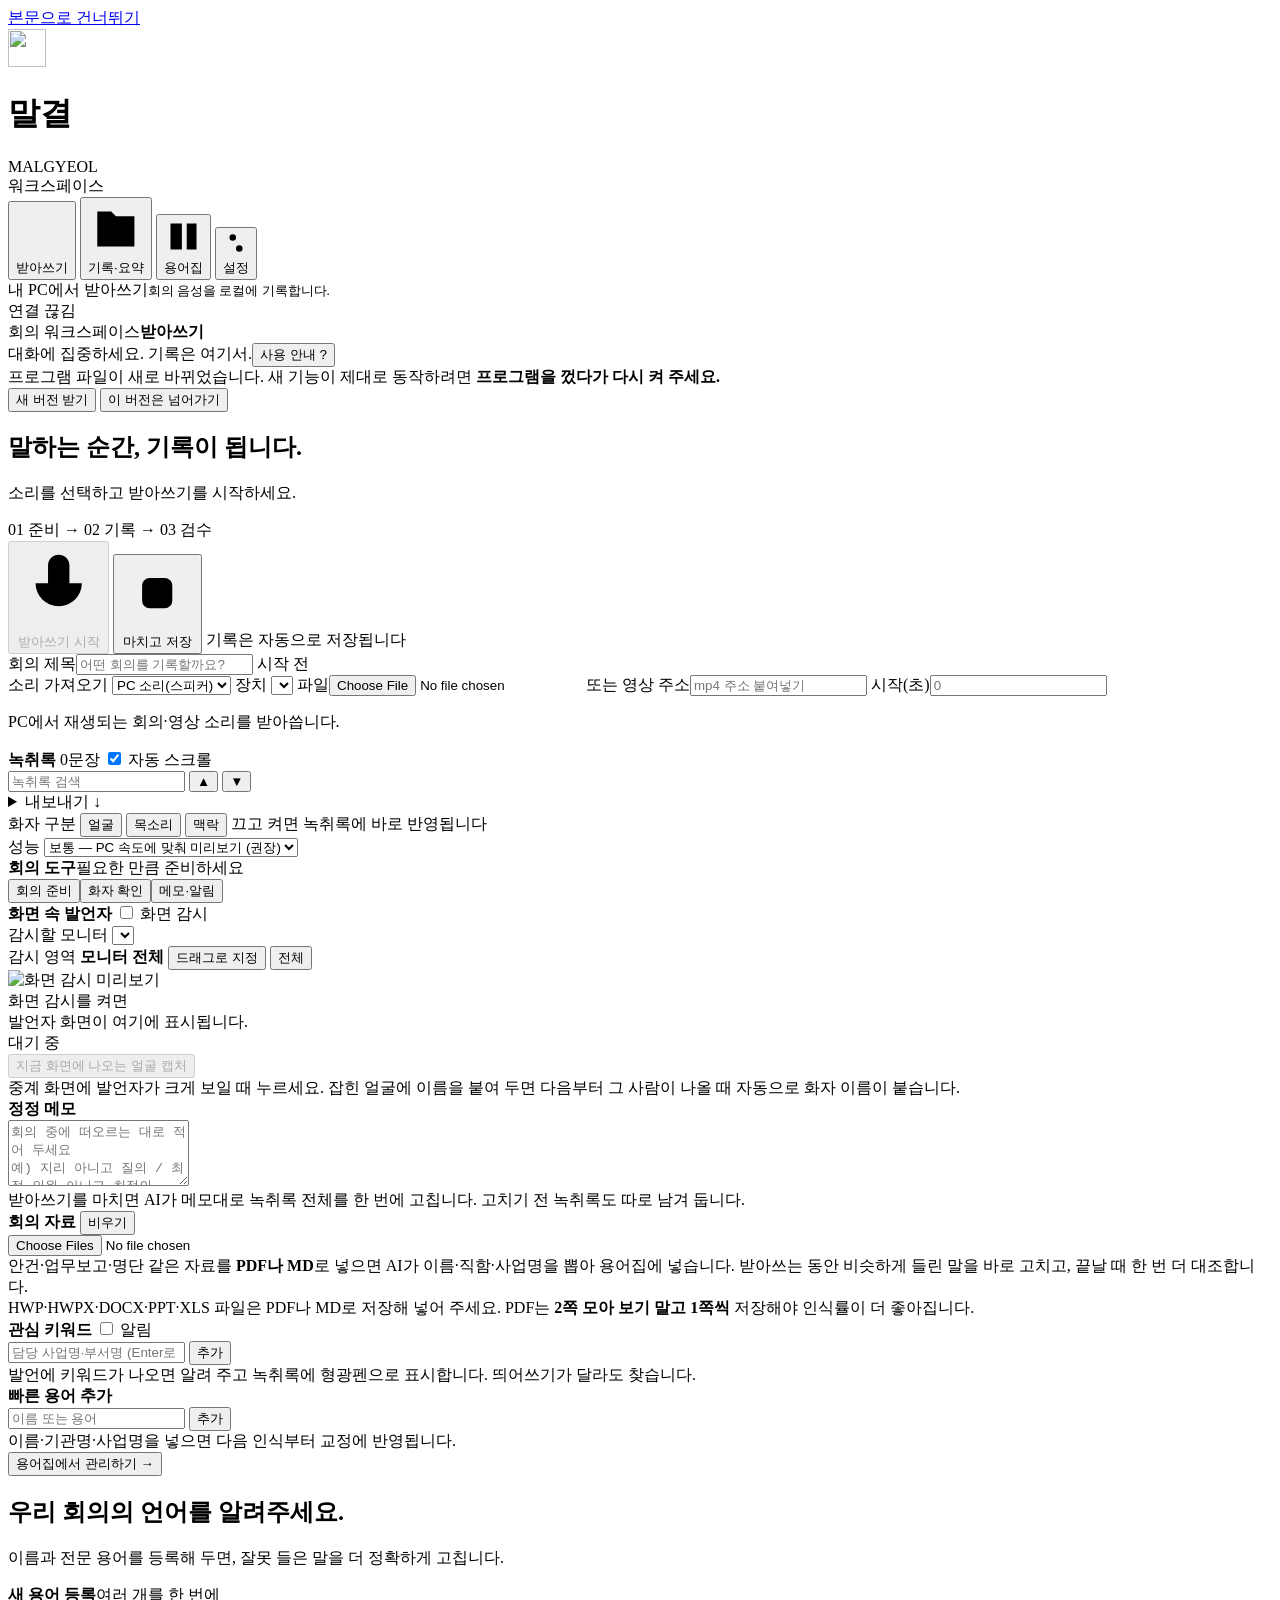
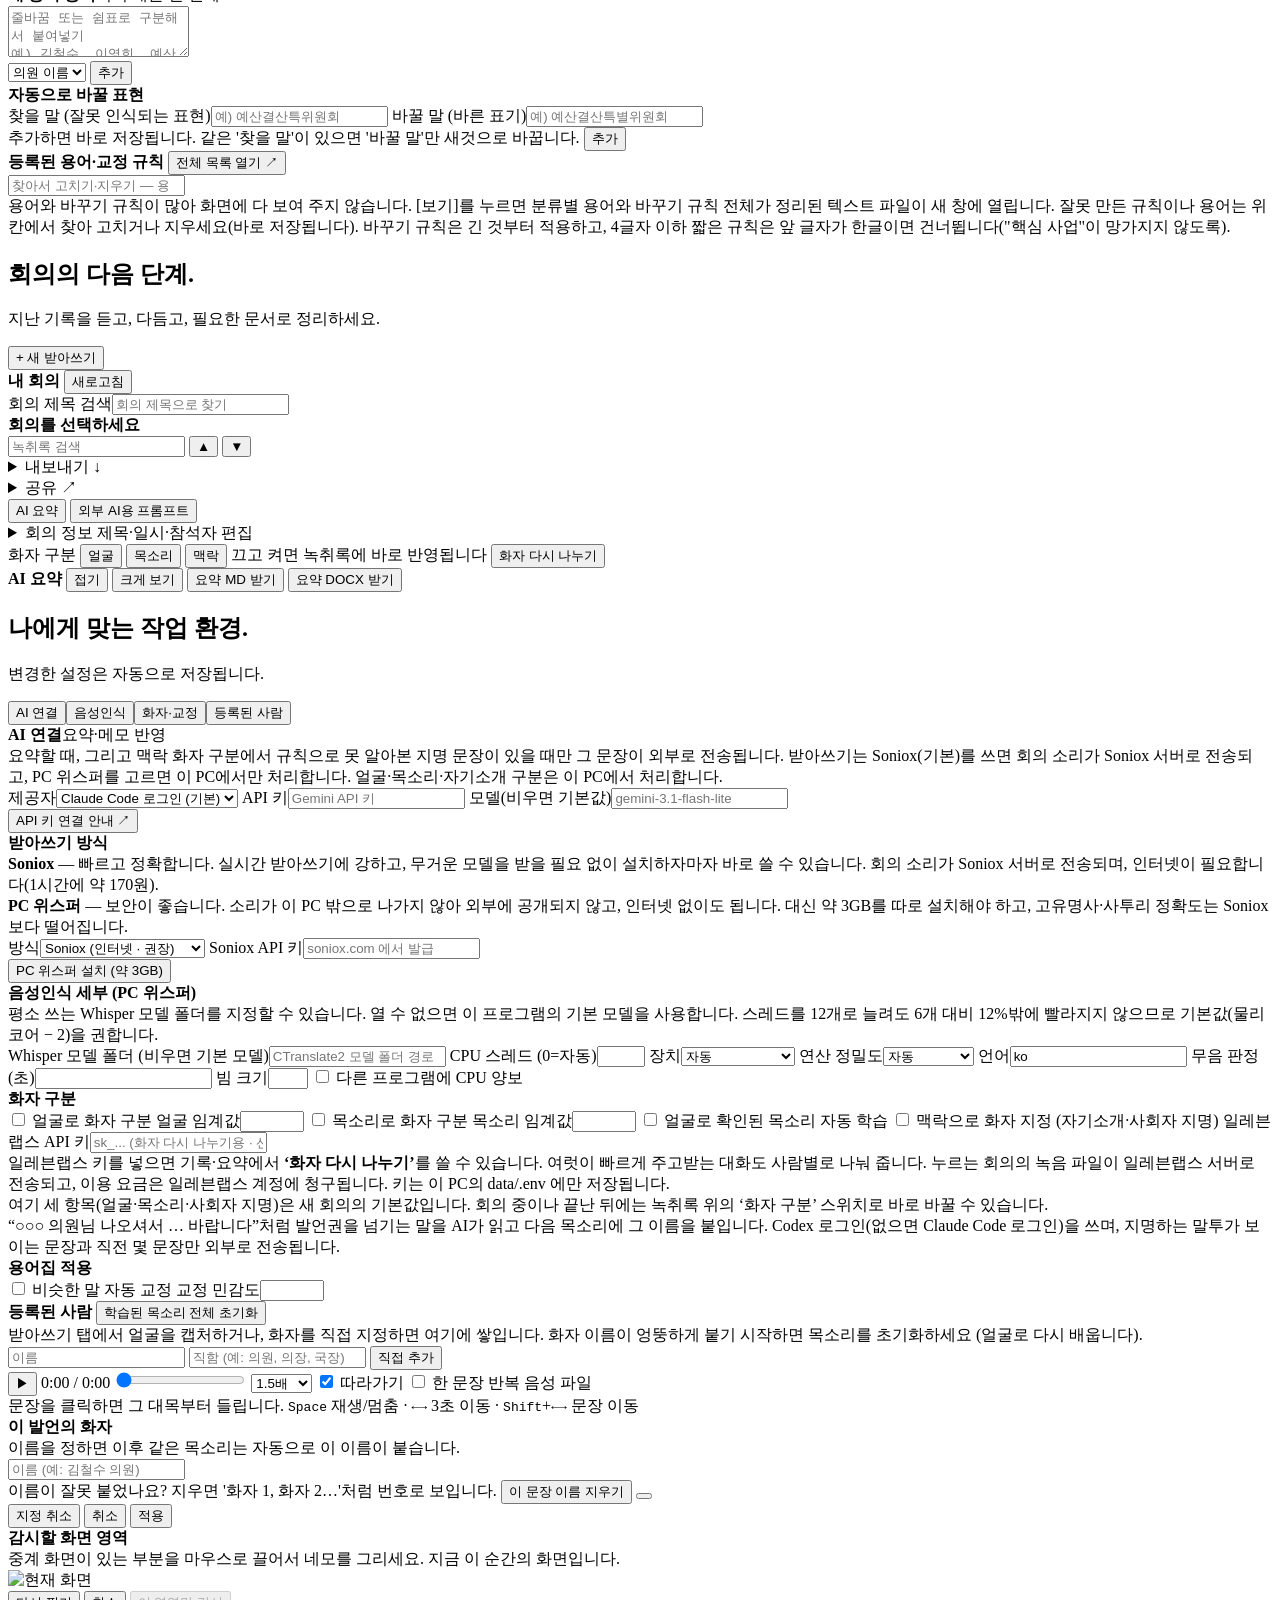
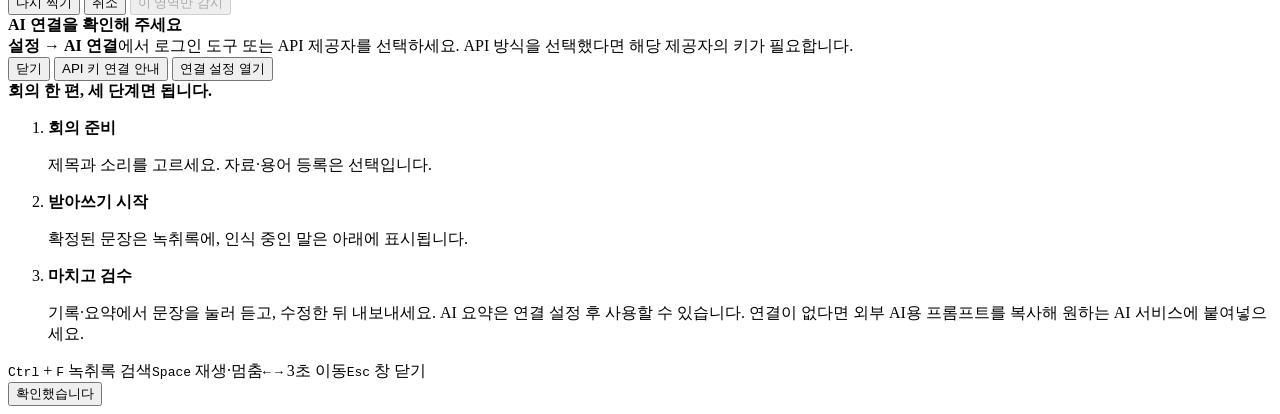
==== commit 9fb7aaf3: "기록·요약에 '공유' 메뉴: 카톡·텔레그램 복사, Word 파일, 메일 준비 - 요약 복사 / 녹취록 전체 복사: 회의명·일시·장소·참석자를 머리에 붙인 메신저용 맨글(마크다운 기" ====
--- a/web/index.html
+++ b/web/index.html
@@ -276,6 +276,12 @@
           <button type="button" class="find-btn" data-dir="1" title="다음 (Enter)" aria-label="다음 결과">▼</button>
         </div>
         <details class="export-menu"><summary>내보내기 <span>↓</span></summary><div class="export-options"><button data-aexport="docx">Word 문서 <small>DOCX</small></button><button data-aexport="txt">텍스트 <small>TXT</small></button><button data-aexport="srt">영상 자막 <small>SRT</small></button><button data-aexport="md">마크다운 <small>MD</small></button></div></details>
+        <details class="export-menu share-menu"><summary>공유 <span>↗</span></summary><div class="export-options">
+          <button data-share="summary">요약 복사 <small>카톡·텔레그램</small></button>
+          <button data-share="transcript">녹취록 전체 복사 <small>카톡·텔레그램</small></button>
+          <button data-share="files">파일로 보내기 <small>Word</small></button>
+          <button data-share="mail">메일로 보내기 <small>제목·본문 + 파일</small></button>
+        </div></details>
         <button id="summaryBtn" class="primary ai">AI 요약</button>
         <button id="externalSummaryBtn" class="mini" title="회의 정보와 녹취록을 외부 AI용 요약 요청문으로 만듭니다">외부 AI용 프롬프트</button>
       </div>
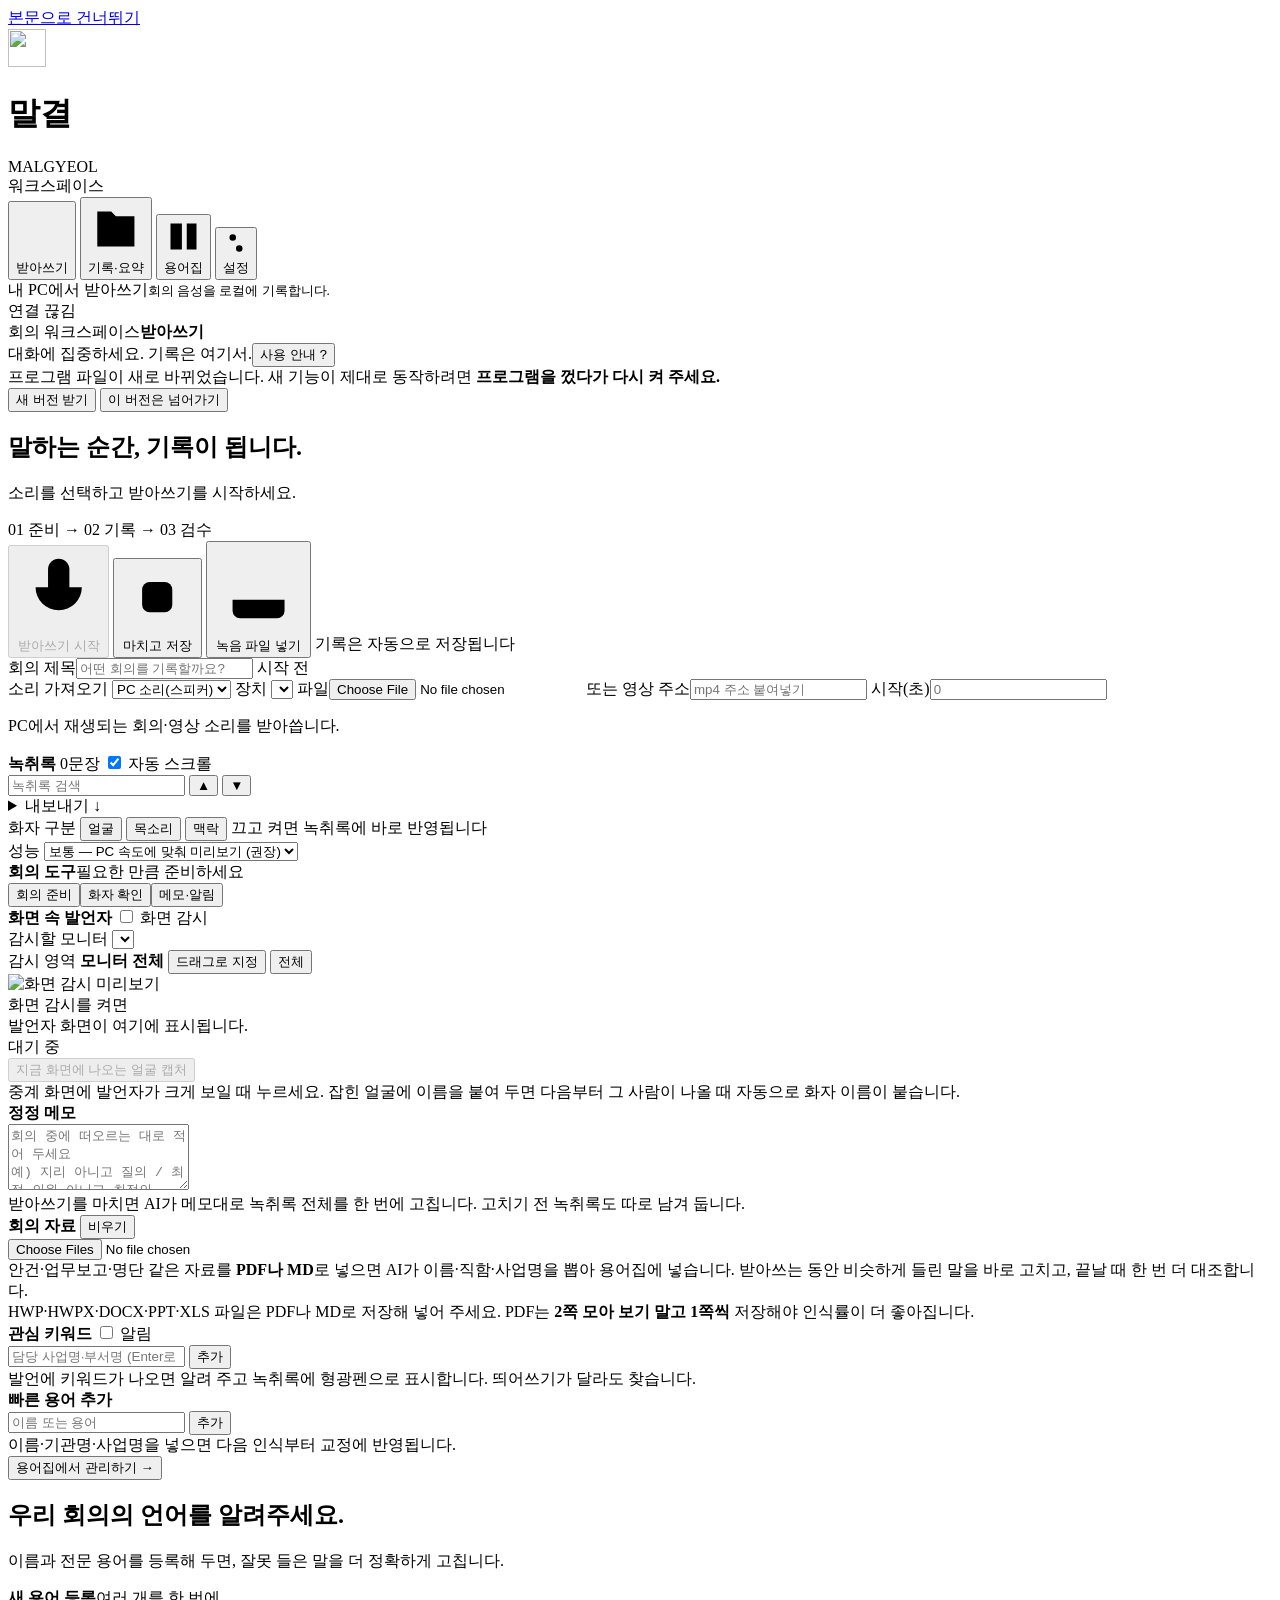
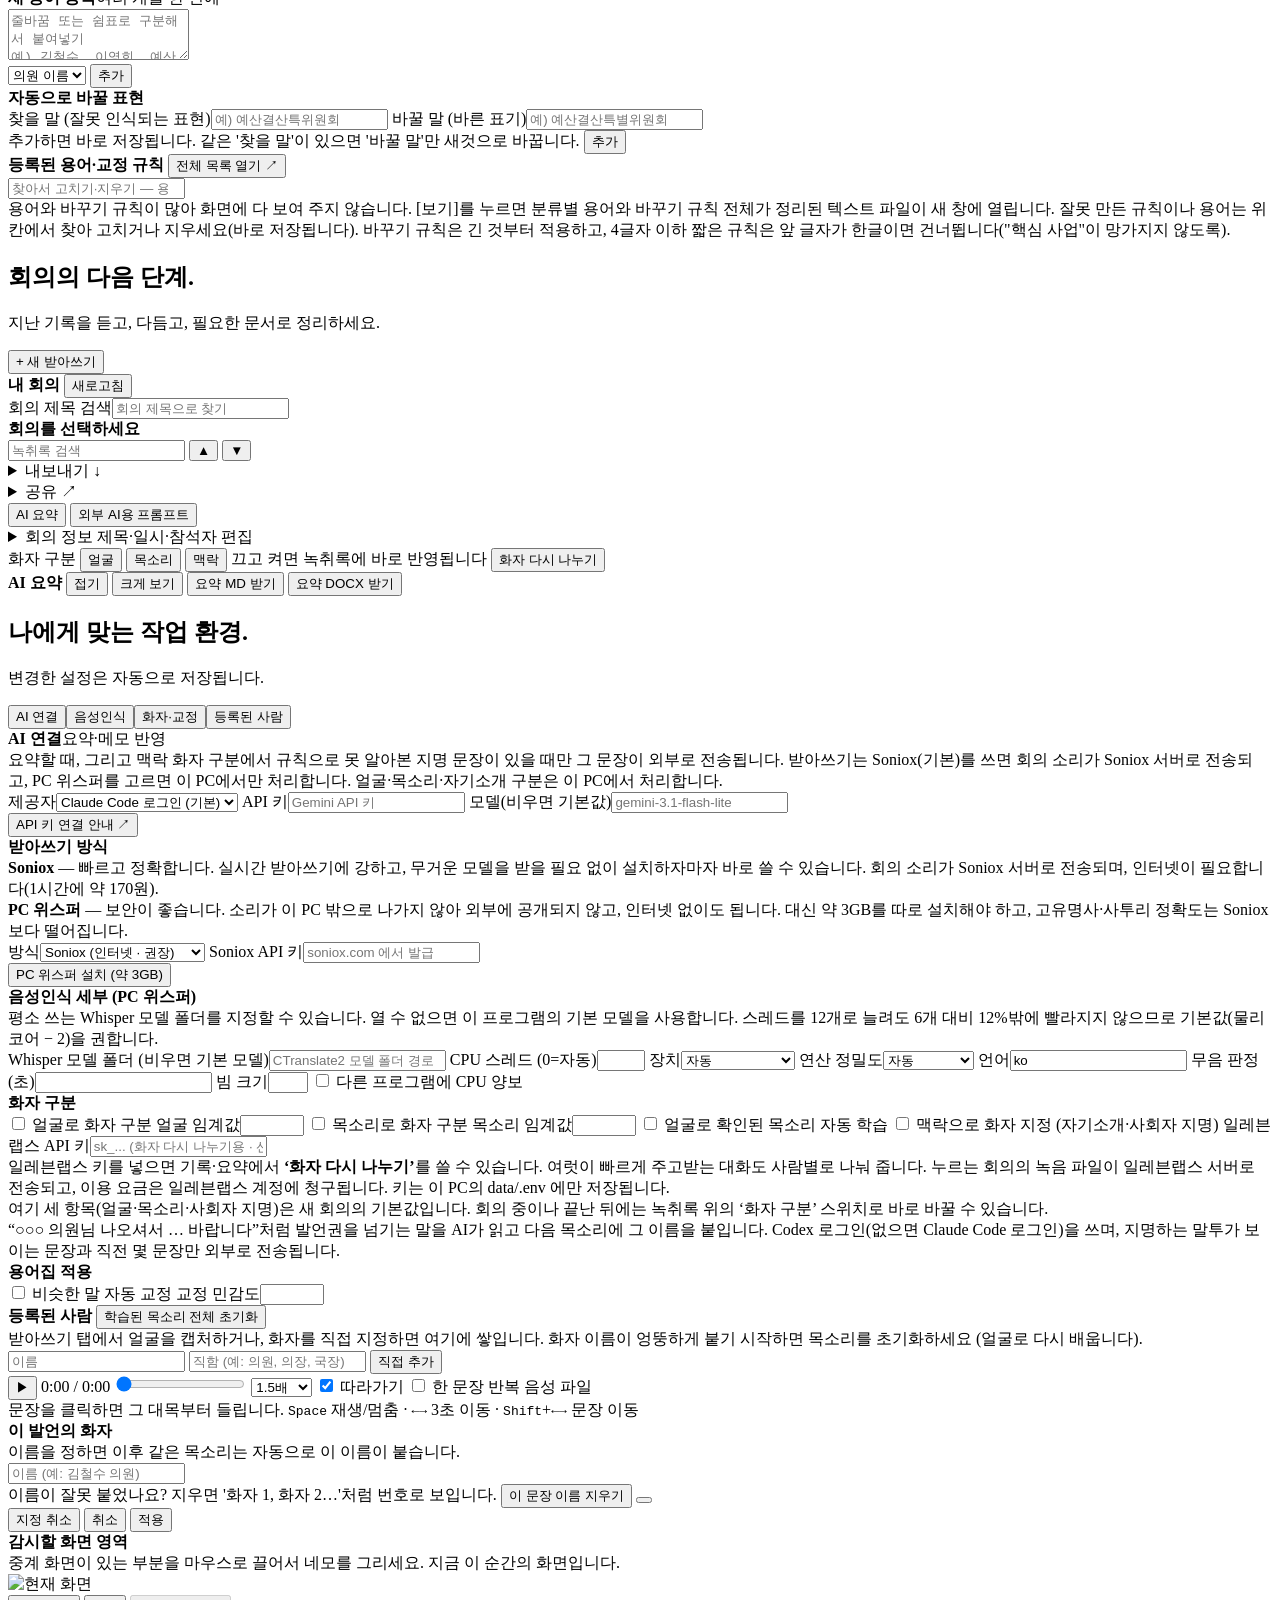
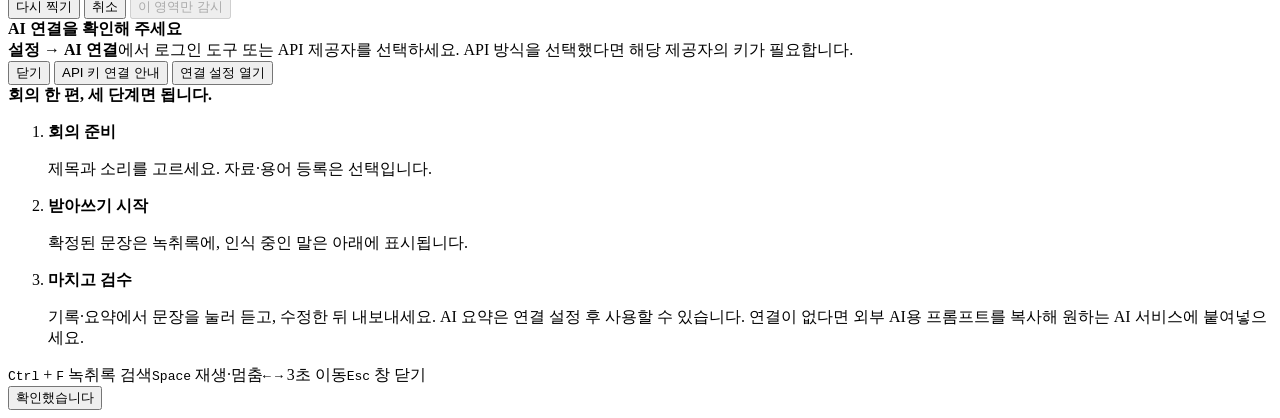
==== commit eeccd8a6: "받아쓰기 화면에 '녹음 파일 넣기' 버튼 실시간 받아쓰기와 함께 가장 많이 쓰는 일인데 '소리 가져오기' 드롭다운 셋째 항목에 숨어 있어 찾기 어려웠음. 버튼을 누르면 파일 고르기" ====
--- a/web/index.html
+++ b/web/index.html
@@ -53,6 +53,10 @@
       <button id="stopBtn" class="orb live hidden" title="중지">
         <svg viewBox="0 0 24 24" aria-hidden="true"><rect x="7" y="7" width="10" height="10" rx="2.5" class="fill"/></svg>
         <span>마치고 저장</span>
+      </button>
+      <button id="pickFileBtn" type="button" class="pick-file" title="녹음·영상 파일을 골라 받아씁니다">
+        <svg viewBox="0 0 24 24" aria-hidden="true"><path d="M12 15V4m0 0L8 8m4-4 4 4M5 15v3a2 2 0 0 0 2 2h10a2 2 0 0 0 2-2v-3"/></svg>
+        녹음 파일 넣기
       </button>
       <span class="record-note">기록은 자동으로 저장됩니다</span>
     </div>
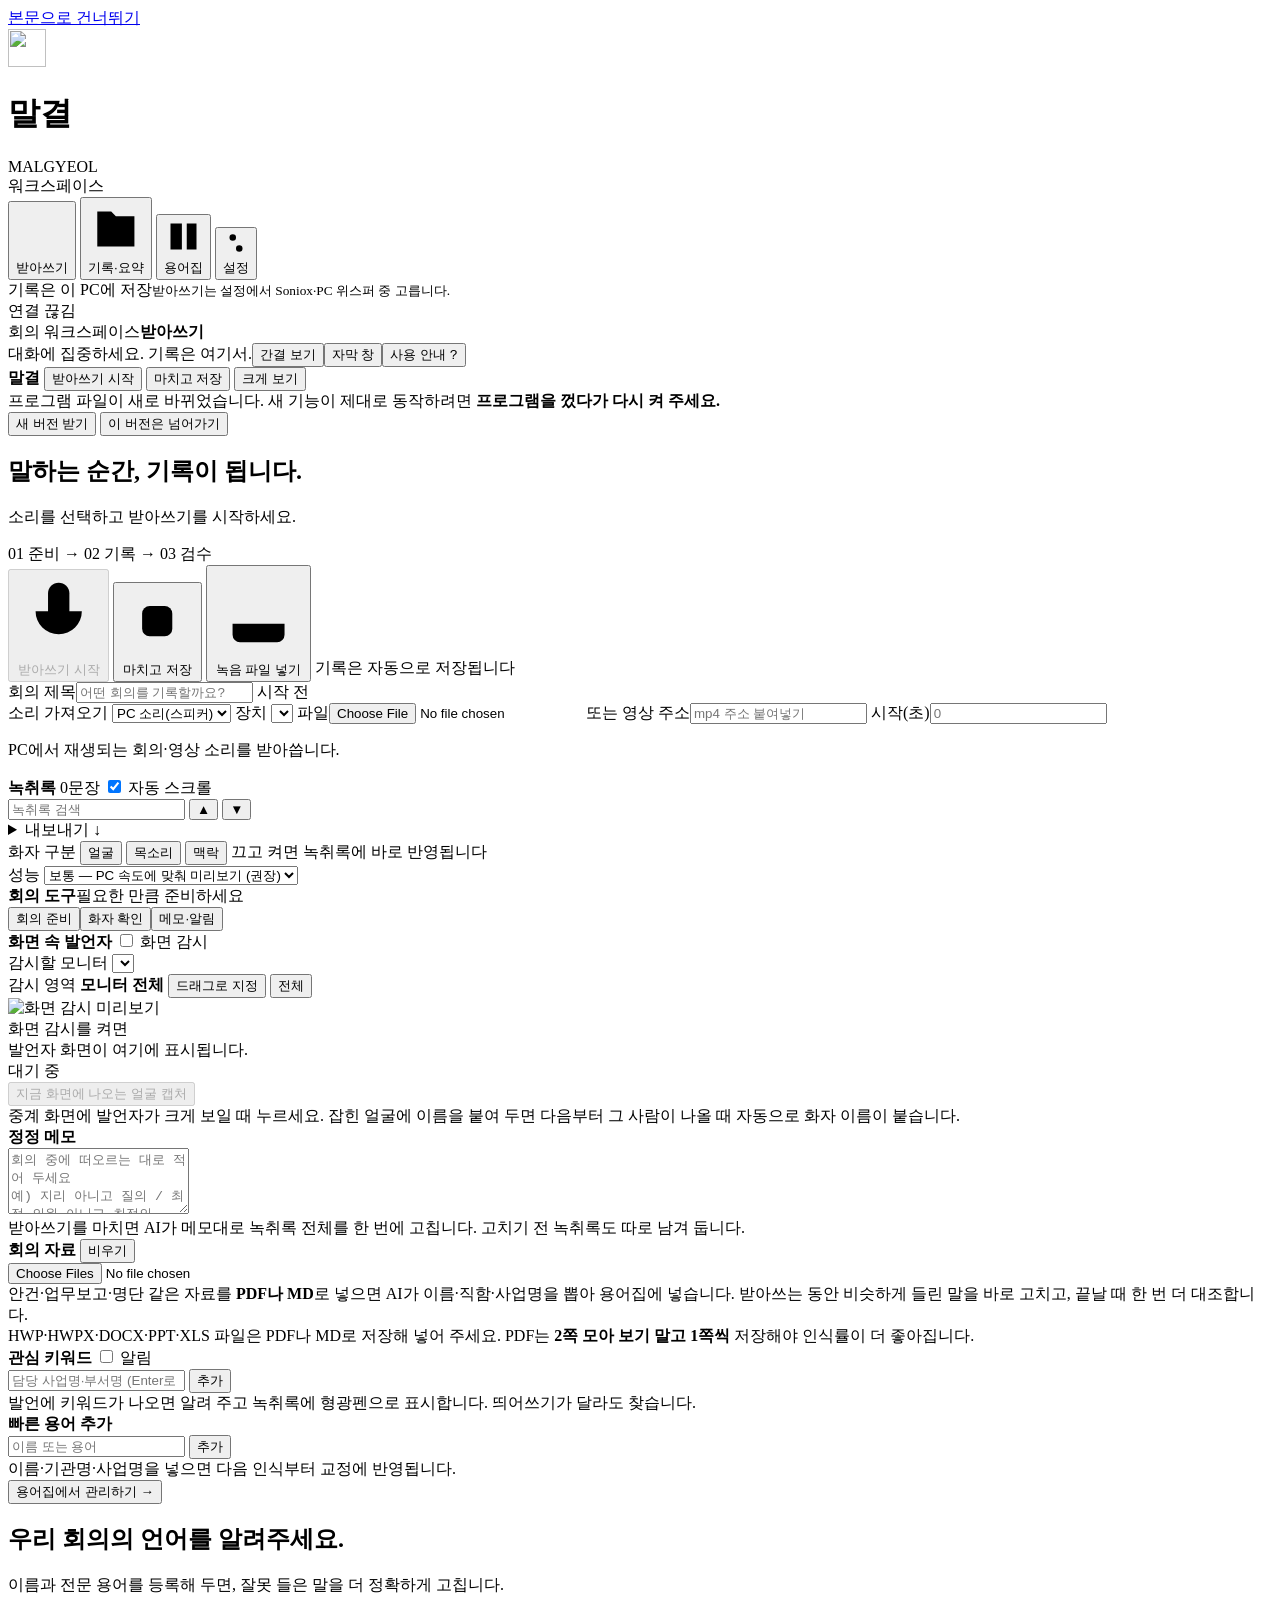
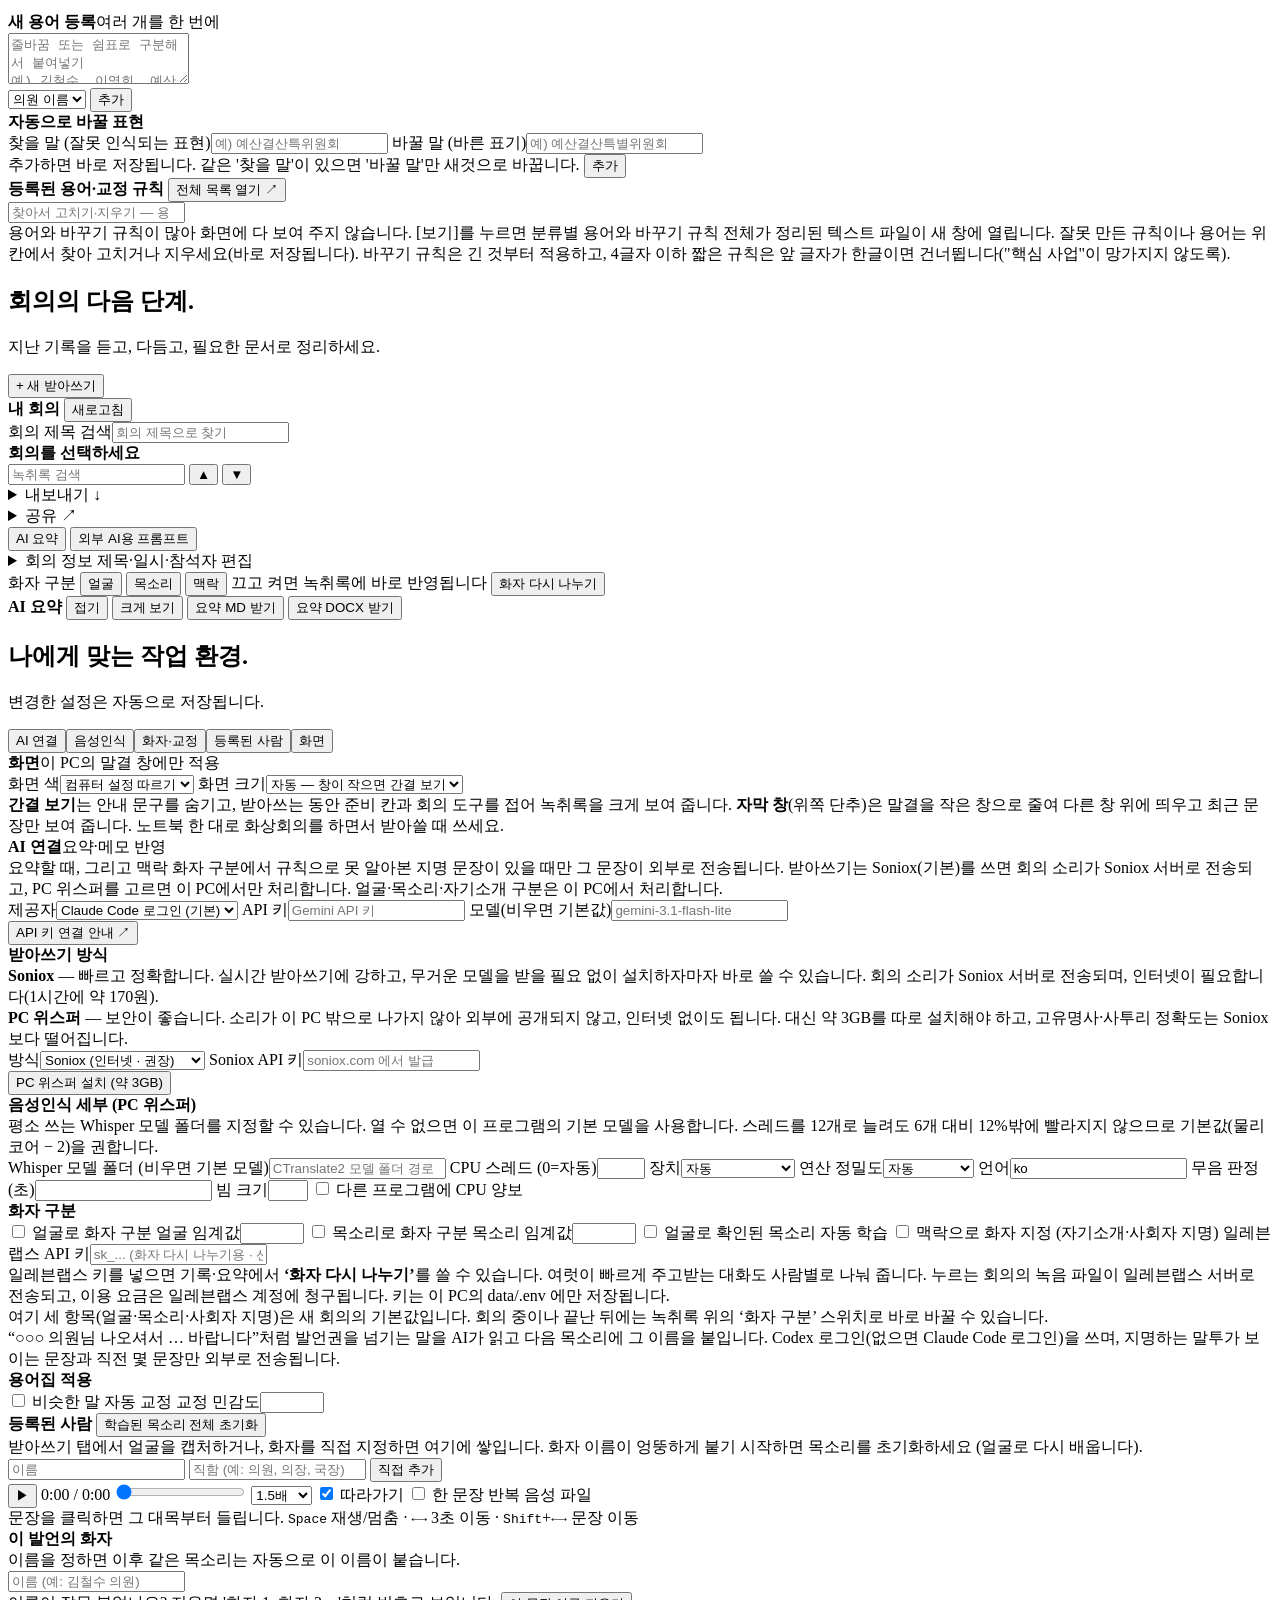
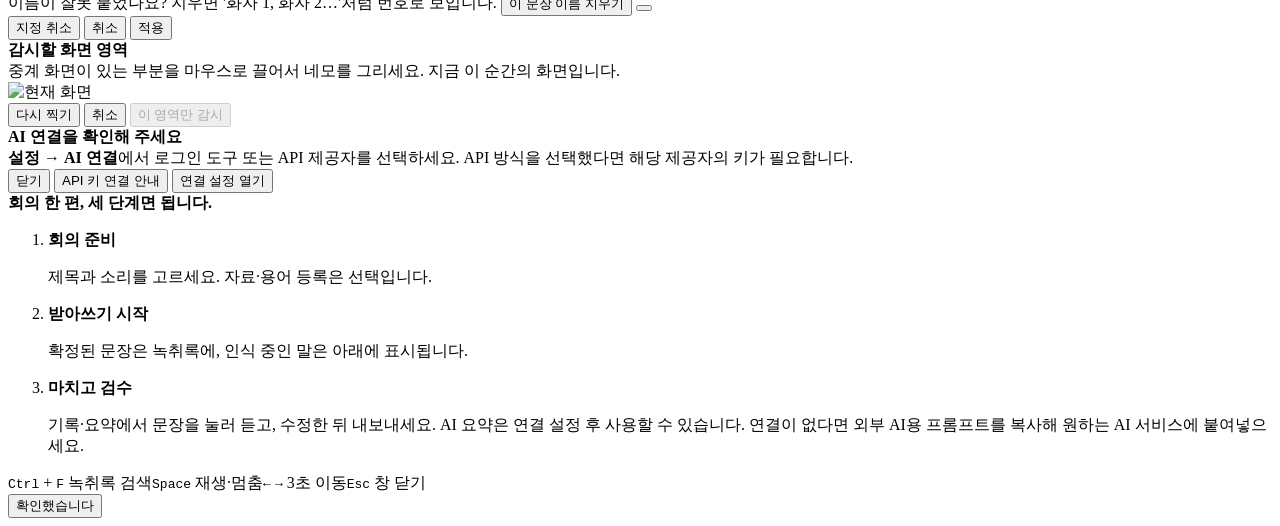
==== commit 1987b5dd: "노트북용 화면: 간결 보기·자막 창, 화면 색(컴퓨터 설정·밝게·어둡게) - 화면 색: 설정 → 화면에서 컴퓨터 설정 따르기(기본)/밝게/어둡게. 박아 넣은 밝은 색 40여 곳을 " ====
--- a/web/index.html
+++ b/web/index.html
@@ -6,6 +6,20 @@
 <title>말결 · 대화를 기록으로 잇다</title>
 <link rel="icon" type="image/png" href="/static/favicon.png">
 <link rel="stylesheet" href="/static/style.css">
+<script>
+// 화면 색: system(컴퓨터 설정 따르기) | light | dark. 이 PC의 말결 창에만 저장합니다.
+(function () {
+  var mq = window.matchMedia("(prefers-color-scheme: dark)");
+  function pref() { try { return localStorage.getItem("mg_theme") || "system"; } catch (e) { return "system"; } }
+  function apply() {
+    var t = pref();
+    document.documentElement.dataset.theme = t === "system" ? (mq.matches ? "dark" : "light") : t;
+  }
+  apply();
+  if (mq.addEventListener) mq.addEventListener("change", apply);
+  window.mgTheme = { get: pref, set: function (v) { try { localStorage.setItem("mg_theme", v); } catch (e) {} apply(); } };
+})();
+</script>
 </head>
 <body>
 <a class="skip-link" href="#tab-live">본문으로 건너뛰기</a>
@@ -23,13 +37,26 @@
     <button class="tab" data-tab="glossary"><svg viewBox="0 0 24 24" aria-hidden="true"><path d="M4 4h7v16H4zM14 4h6v16h-6zM7 8h1m9 0h1"/></svg><span>용어집</span></button>
     <button class="tab" data-tab="settings"><svg viewBox="0 0 24 24" aria-hidden="true"><path d="M4 7h16M4 17h16"/><circle cx="9" cy="7" r="3"/><circle cx="15" cy="17" r="3"/></svg><span>설정</span></button>
   </nav>
-  <div class="nav-note"><span class="local-dot"></span> 내 PC에서 받아쓰기<small>회의 음성을 로컬에 기록합니다.</small></div>
+  <div class="nav-note"><span class="local-dot"></span> 기록은 이 PC에 저장<small>받아쓰기는 설정에서 Soniox·PC 위스퍼 중 고릅니다.</small></div>
   <div class="appbar-end">
     <span id="appVersion" class="version"></span>
     <div id="conn" class="badge off">연결 끊김</div>
   </div>
 </header>
-<div class="workspace-bar"><div><span class="eyebrow">회의 워크스페이스</span><b id="workspaceTitle">받아쓰기</b></div><span class="workspace-tip">대화에 집중하세요. 기록은 여기서.</span><button id="helpBtn" class="quiet">사용 안내 <kbd>?</kbd></button></div>
+<div class="workspace-bar"><div><span class="eyebrow">회의 워크스페이스</span><b id="workspaceTitle">받아쓰기</b></div><span class="workspace-tip">대화에 집중하세요. 기록은 여기서.</span><button id="compactBtn" class="quiet" aria-pressed="false" title="노트북처럼 작은 화면에서 녹취록을 크게 봅니다">간결 보기</button><button id="miniBtn" class="quiet" title="다른 창 위에 작게 떠 있는 자막 창으로 바꿉니다">자막 창</button><button id="helpBtn" class="quiet">사용 안내 <kbd>?</kbd></button></div>
+
+<!-- 자막 창(미니 모드): 최근 문장 몇 줄과 지금 말만 보여 줍니다 -->
+<div id="miniView" class="mini-view" aria-label="자막 창">
+  <div class="mini-head">
+    <span class="mini-dot"></span><b id="miniTitle">말결</b>
+    <span class="spacer"></span>
+    <button id="miniStart" class="mini primary">받아쓰기 시작</button>
+    <button id="miniStop" class="mini danger hidden">마치고 저장</button>
+    <button id="miniExit" class="mini" title="원래 크기로">크게 보기</button>
+  </div>
+  <div id="miniLines" class="mini-lines"></div>
+  <div id="miniPartial" class="mini-partial"></div>
+</div>
 
 <div id="restartBar" class="update-bar restart-bar hidden">
   <span>프로그램 파일이 새로 바뀌었습니다. 새 기능이 제대로 동작하려면 <b>프로그램을 껐다가 다시 켜 주세요.</b></span>
@@ -328,8 +355,22 @@
       <h2>나에게 맞는 작업 환경.</h2>
       <p><span id="saveMsg" role="status">변경한 설정은 자동으로 저장됩니다.</span></p>
     </div>
-    <nav class="settings-tabs" aria-label="설정 분류"><button class="active" data-setting="ai" aria-pressed="true">AI 연결</button><button data-setting="recognition" aria-pressed="false">음성인식</button><button data-setting="speakers" aria-pressed="false">화자·교정</button><button data-setting="people" aria-pressed="false">등록된 사람</button></nav>
+    <nav class="settings-tabs" aria-label="설정 분류"><button class="active" data-setting="ai" aria-pressed="true">AI 연결</button><button data-setting="recognition" aria-pressed="false">음성인식</button><button data-setting="speakers" aria-pressed="false">화자·교정</button><button data-setting="people" aria-pressed="false">등록된 사람</button><button data-setting="display" aria-pressed="false">화면</button></nav>
     <div class="page-grid">
+      <section class="card span-2 setting-panel hidden" data-setting-panel="display">
+        <div class="card-head"><b>화면</b><span class="count">이 PC의 말결 창에만 적용</span></div>
+        <div class="form">
+          <label>화면 색<select id="setTheme">
+            <option value="system">컴퓨터 설정 따르기</option><option value="light">밝게</option><option value="dark">어둡게 (다크 모드)</option>
+          </select></label>
+          <label>화면 크기<select id="setCompact">
+            <option value="auto">자동 — 창이 작으면 간결 보기</option><option value="on">항상 간결 보기</option><option value="off">항상 넓게 보기</option>
+          </select></label>
+        </div>
+        <div class="hint"><b>간결 보기</b>는 안내 문구를 숨기고, 받아쓰는 동안 준비 칸과 회의 도구를 접어 녹취록을 크게 보여 줍니다.
+          <b>자막 창</b>(위쪽 단추)은 말결을 작은 창으로 줄여 다른 창 위에 띄우고 최근 문장만 보여 줍니다. 노트북 한 대로 화상회의를 하면서 받아쓸 때 쓰세요.</div>
+      </section>
+
       <section class="card span-2 setting-panel" data-setting-panel="ai">
         <div class="card-head"><b>AI 연결</b><span class="count">요약·메모 반영</span></div>
         <div class="hint">요약할 때, 그리고 맥락 화자 구분에서 규칙으로 못 알아본 지명 문장이 있을 때만 그 문장이 외부로 전송됩니다. 받아쓰기는 Soniox(기본)를 쓰면 회의 소리가 Soniox 서버로 전송되고, PC 위스퍼를 고르면 이 PC에서만 처리합니다. 얼굴·목소리·자기소개 구분은 이 PC에서 처리합니다.</div>
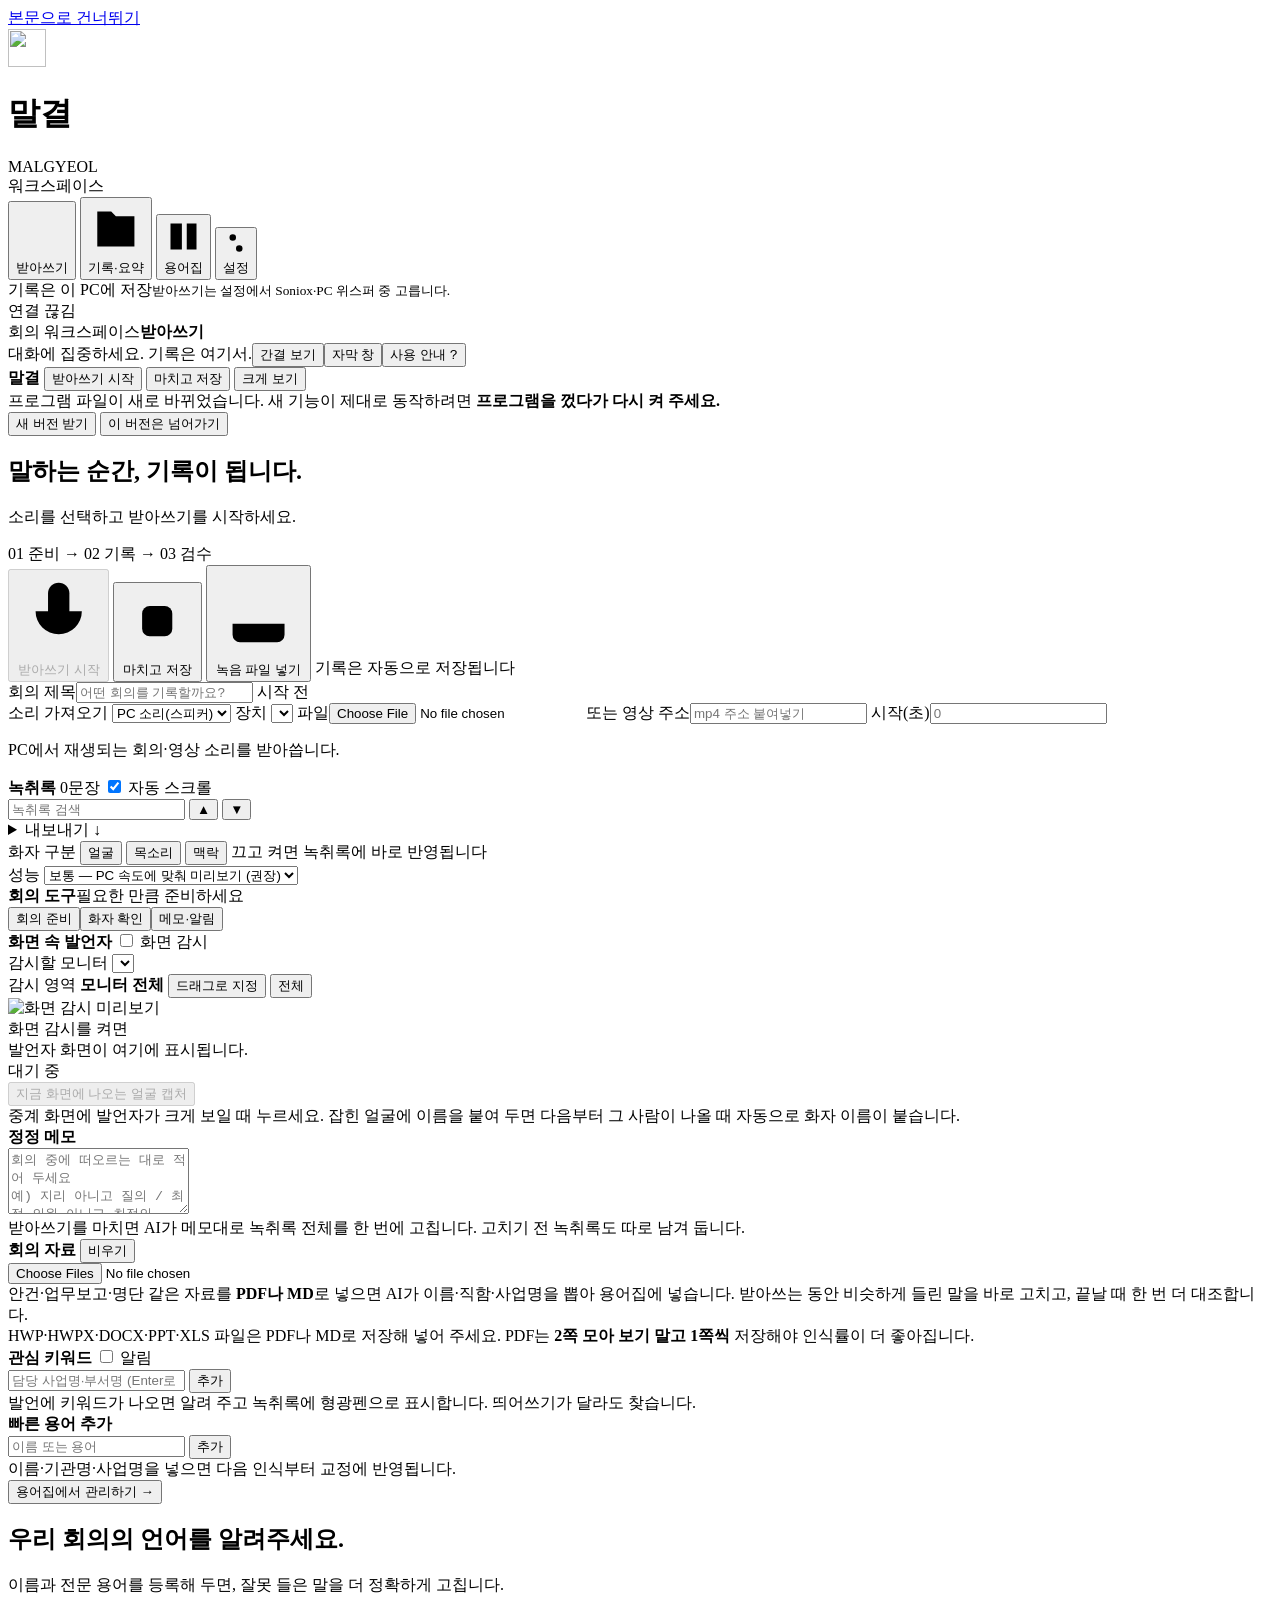
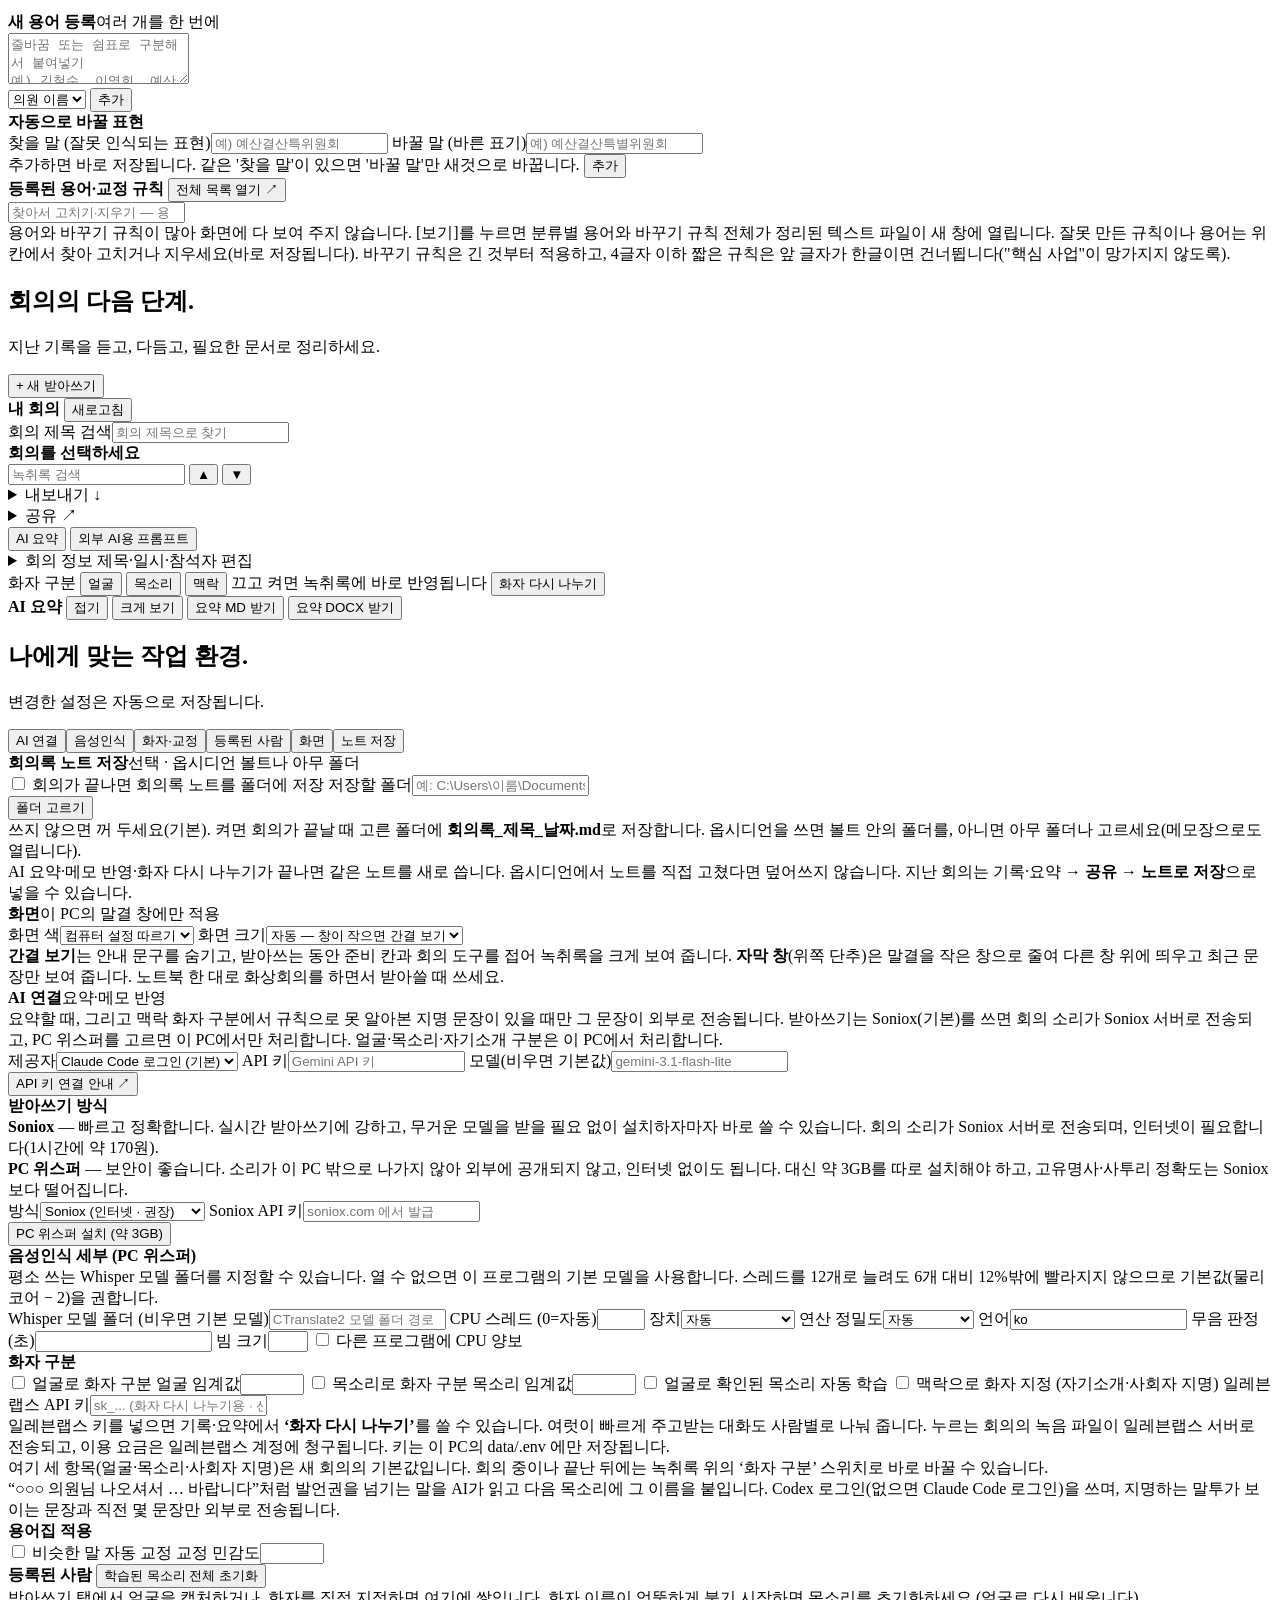
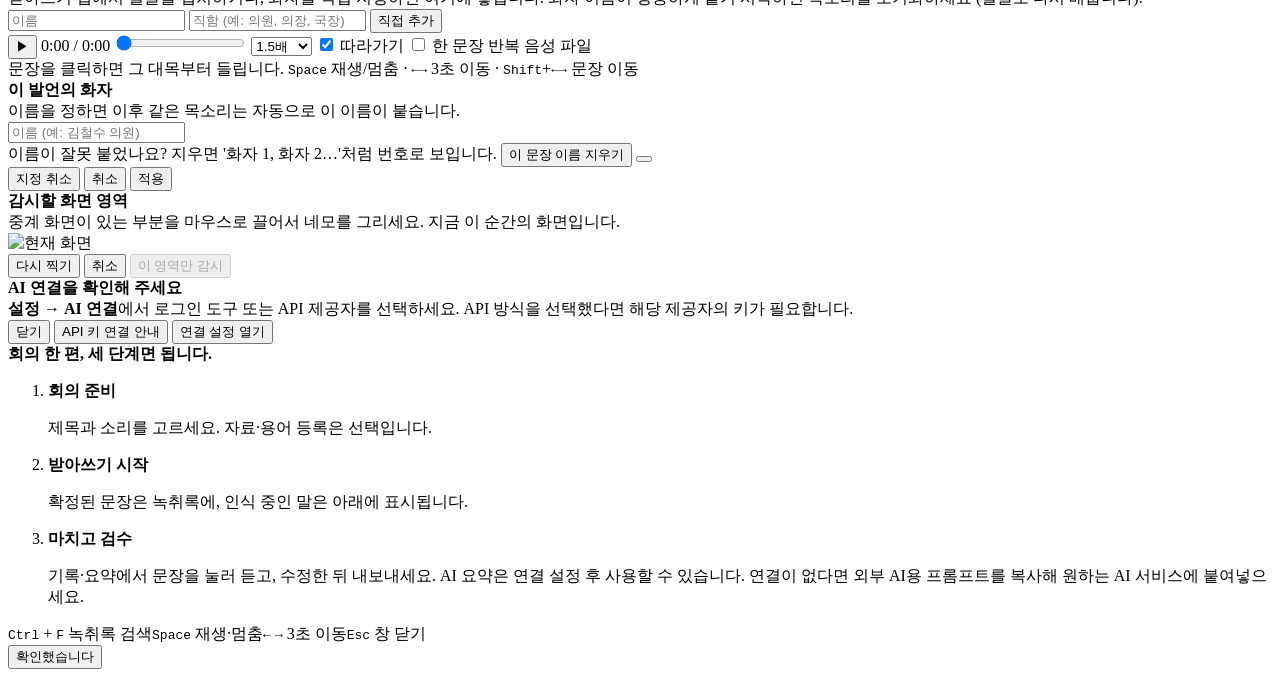
==== commit 6a5d93f4: "회의록 노트 저장(옵시디언 볼트나 아무 폴더, 선택) - 설정 → 노트 저장: 켜고 폴더를 고르면 회의가 끝날 때 '회의록_제목_날짜.md'로 저장 (기본은 꺼짐) - AI 요약·" ====
--- a/web/index.html
+++ b/web/index.html
@@ -140,7 +140,7 @@
       <div id="transcript" class="transcript" aria-label="실시간 녹취록" tabindex="0"></div>
       <div class="caption-dock">
         <div id="partial" class="partial"></div>
-        <div class="preview-settings">
+        <div class="preview-settings whisper-only">
           <label class="field-inline">성능
             <select id="setPerf">
               <option value="balanced">보통 — PC 속도에 맞춰 미리보기 (권장)</option>
@@ -312,6 +312,7 @@
           <button data-share="transcript">녹취록 전체 복사 <small>카톡·텔레그램</small></button>
           <button data-share="files">파일로 보내기 <small>Word</small></button>
           <button data-share="mail">메일로 보내기 <small>제목·본문 + 파일</small></button>
+          <button data-share="vault">노트로 저장 <small>옵시디언·폴더</small></button>
         </div></details>
         <button id="summaryBtn" class="primary ai">AI 요약</button>
         <button id="externalSummaryBtn" class="mini" title="회의 정보와 녹취록을 외부 AI용 요약 요청문으로 만듭니다">외부 AI용 프롬프트</button>
@@ -355,8 +356,19 @@
       <h2>나에게 맞는 작업 환경.</h2>
       <p><span id="saveMsg" role="status">변경한 설정은 자동으로 저장됩니다.</span></p>
     </div>
-    <nav class="settings-tabs" aria-label="설정 분류"><button class="active" data-setting="ai" aria-pressed="true">AI 연결</button><button data-setting="recognition" aria-pressed="false">음성인식</button><button data-setting="speakers" aria-pressed="false">화자·교정</button><button data-setting="people" aria-pressed="false">등록된 사람</button><button data-setting="display" aria-pressed="false">화면</button></nav>
+    <nav class="settings-tabs" aria-label="설정 분류"><button class="active" data-setting="ai" aria-pressed="true">AI 연결</button><button data-setting="recognition" aria-pressed="false">음성인식</button><button data-setting="speakers" aria-pressed="false">화자·교정</button><button data-setting="people" aria-pressed="false">등록된 사람</button><button data-setting="display" aria-pressed="false">화면</button><button data-setting="vault" aria-pressed="false">노트 저장</button></nav>
     <div class="page-grid">
+      <section class="card span-2 setting-panel hidden" data-setting-panel="vault">
+        <div class="card-head"><b>회의록 노트 저장</b><span class="count">선택 · 옵시디언 볼트나 아무 폴더</span></div>
+        <div class="form">
+          <label class="check"><input type="checkbox" id="setVaultOn"> 회의가 끝나면 회의록 노트를 폴더에 저장</label>
+          <label>저장할 폴더<input id="setVaultFolder" type="text" placeholder="예: C:\Users\이름\Documents\볼트\회의" autocomplete="off"></label>
+        </div>
+        <div class="row"><span class="spacer"></span><button id="pickVaultFolder" class="mini">폴더 고르기</button></div>
+        <div class="hint">쓰지 않으면 꺼 두세요(기본). 켜면 회의가 끝날 때 고른 폴더에 <b>회의록_제목_날짜.md</b>로 저장합니다. 옵시디언을 쓰면 볼트 안의 폴더를, 아니면 아무 폴더나 고르세요(메모장으로도 열립니다).<br> AI 요약·메모 반영·화자 다시 나누기가 끝나면 같은 노트를 새로 씁니다.
+          옵시디언에서 노트를 직접 고쳤다면 덮어쓰지 않습니다. 지난 회의는 기록·요약 → <b>공유 → 노트로 저장</b>으로 넣을 수 있습니다.</div>
+      </section>
+
       <section class="card span-2 setting-panel hidden" data-setting-panel="display">
         <div class="card-head"><b>화면</b><span class="count">이 PC의 말결 창에만 적용</span></div>
         <div class="form">
@@ -415,7 +427,7 @@
         </div>
       </section>
 
-      <section class="card span-2 setting-panel hidden" data-setting-panel="recognition">
+      <section id="whisperDetail" class="card span-2 setting-panel hidden" data-setting-panel="recognition">
         <div class="card-head"><b>음성인식 세부 (PC 위스퍼)</b></div>
         <div class="hint">
           평소 쓰는 Whisper 모델 폴더를 지정할 수 있습니다. 열 수 없으면 이 프로그램의 기본 모델을 사용합니다.
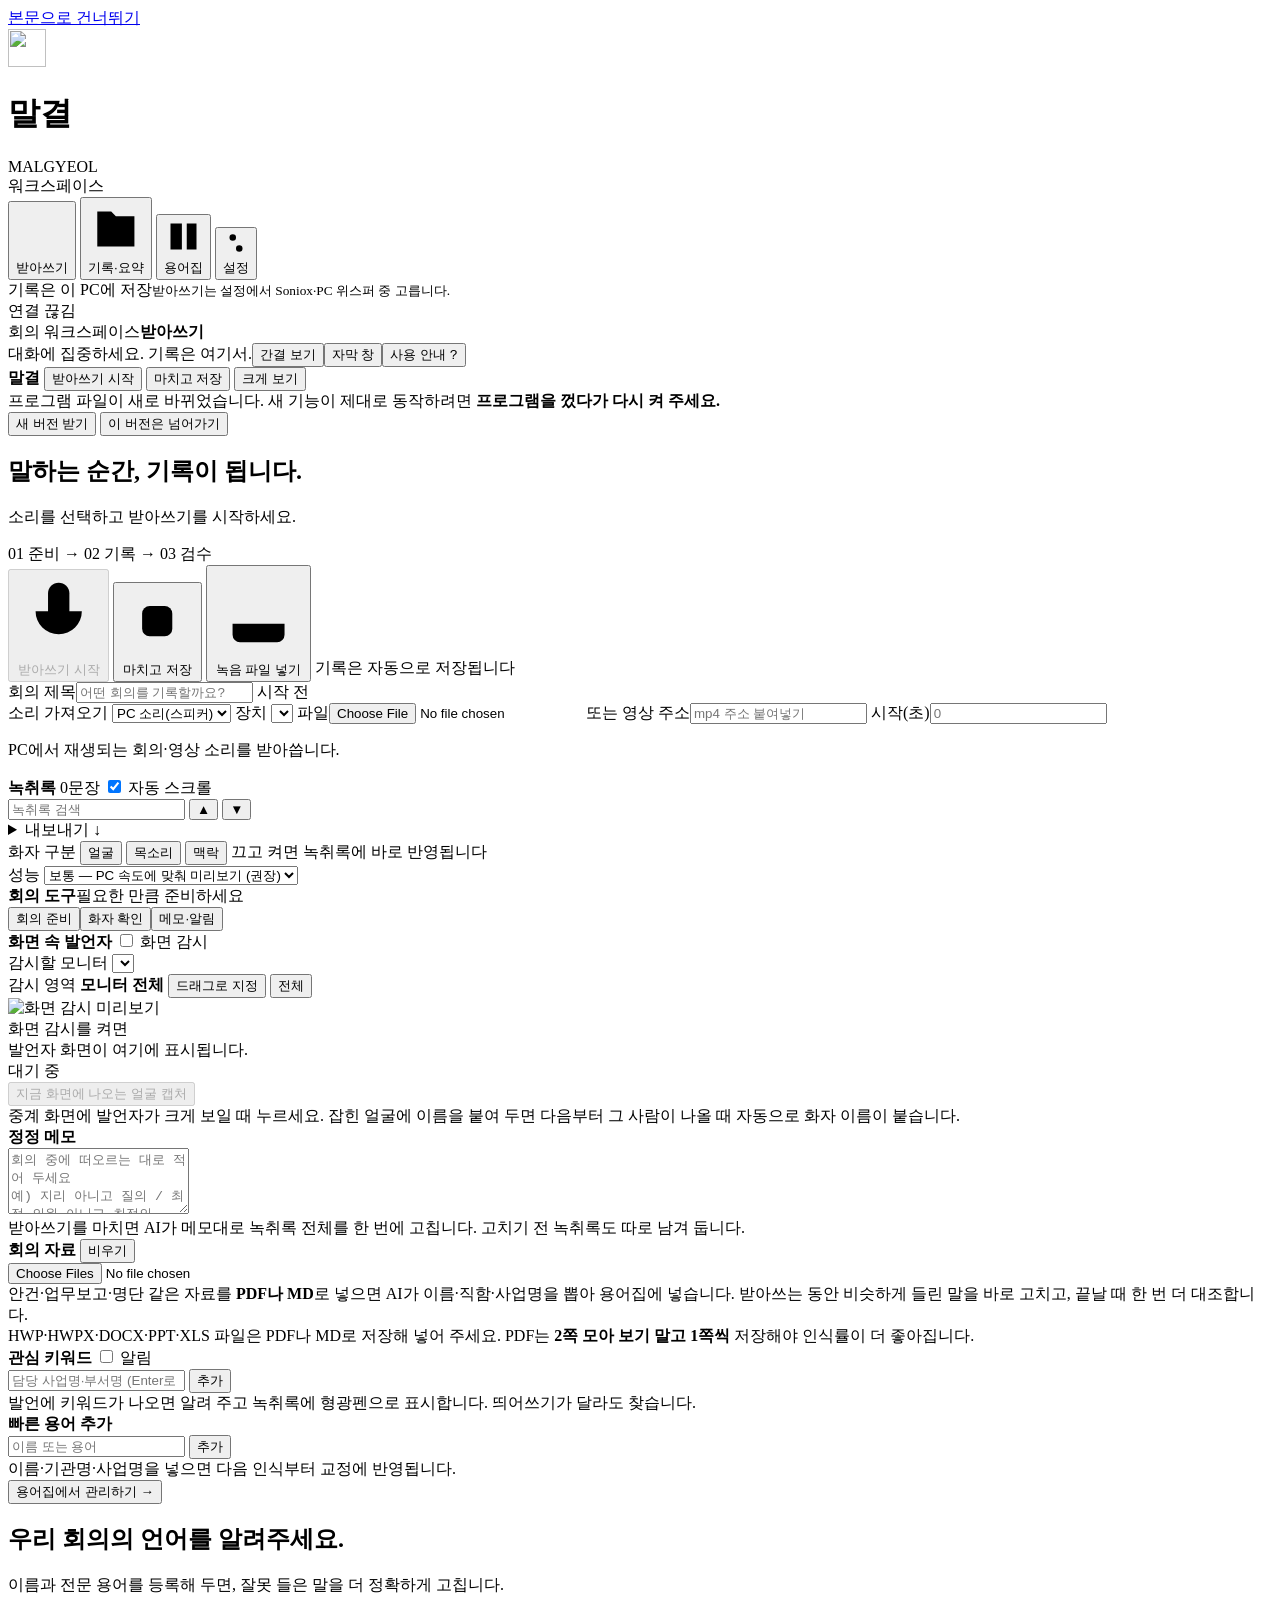
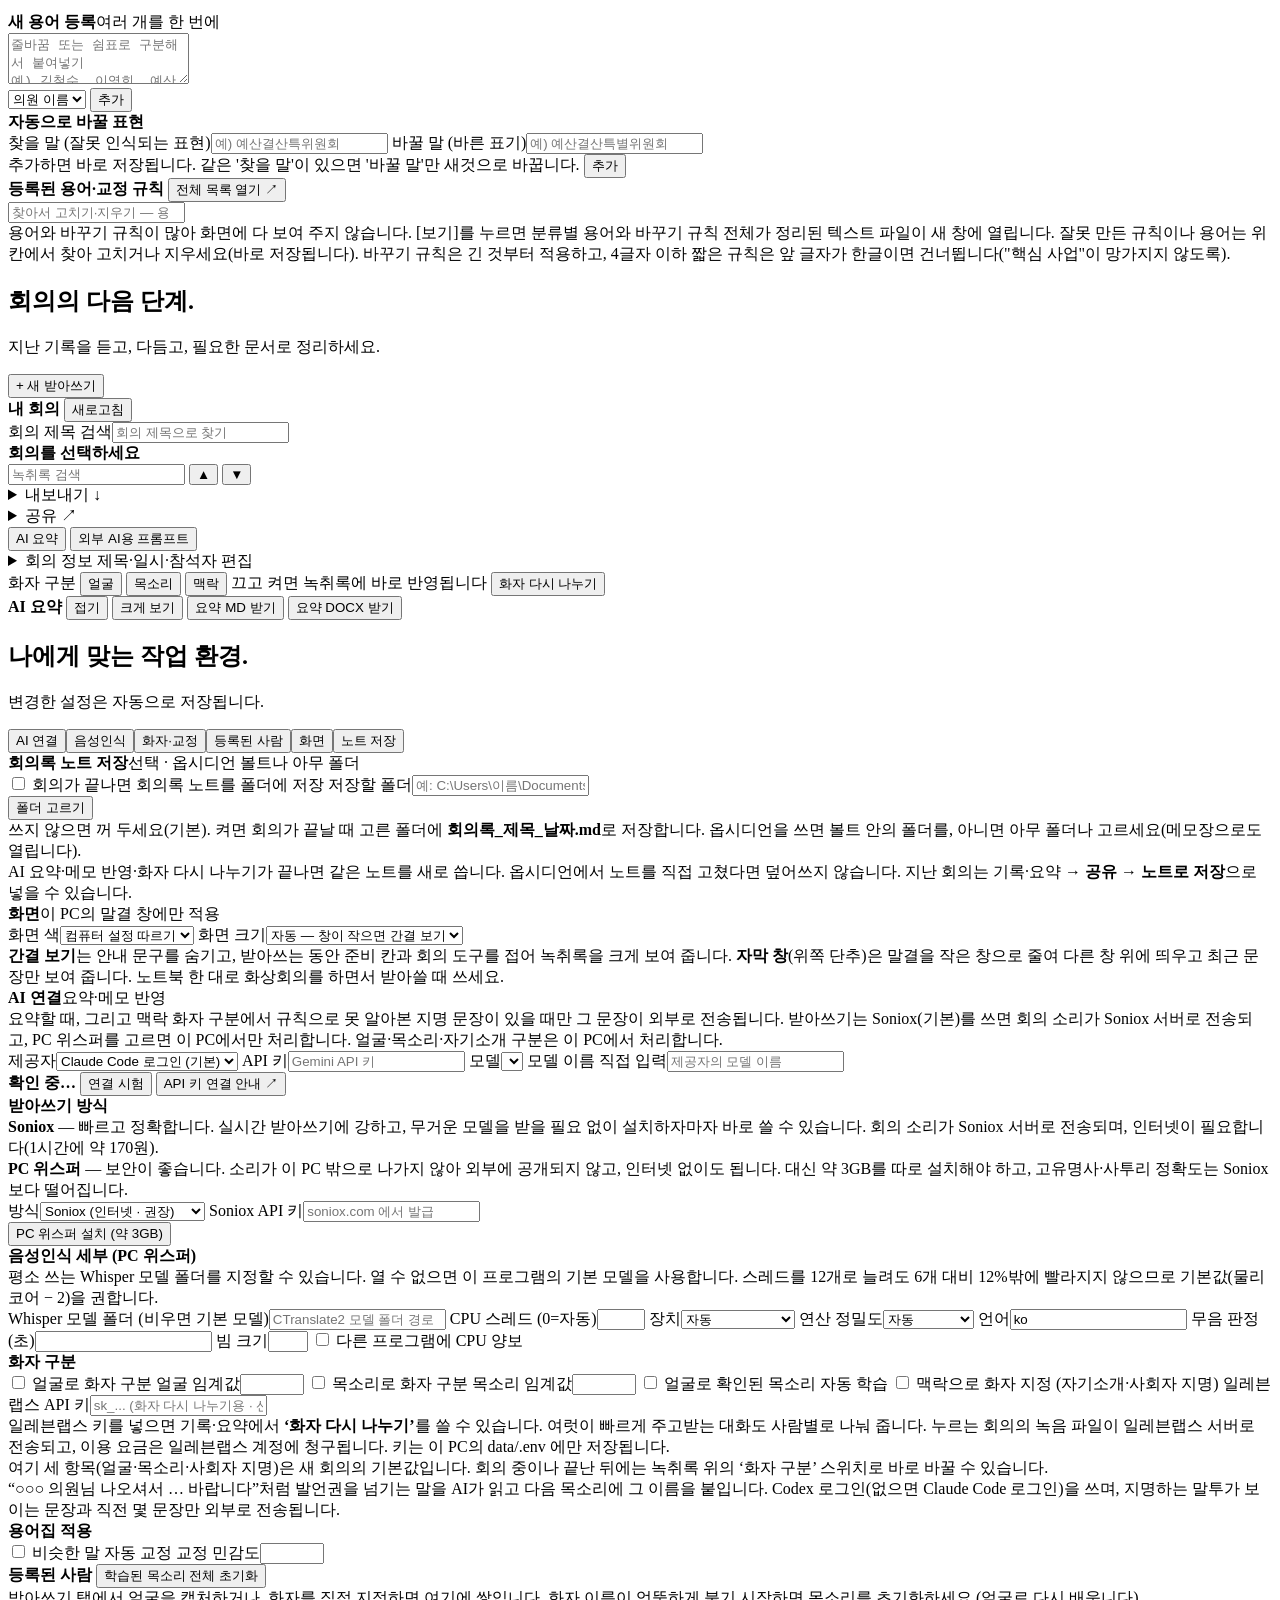
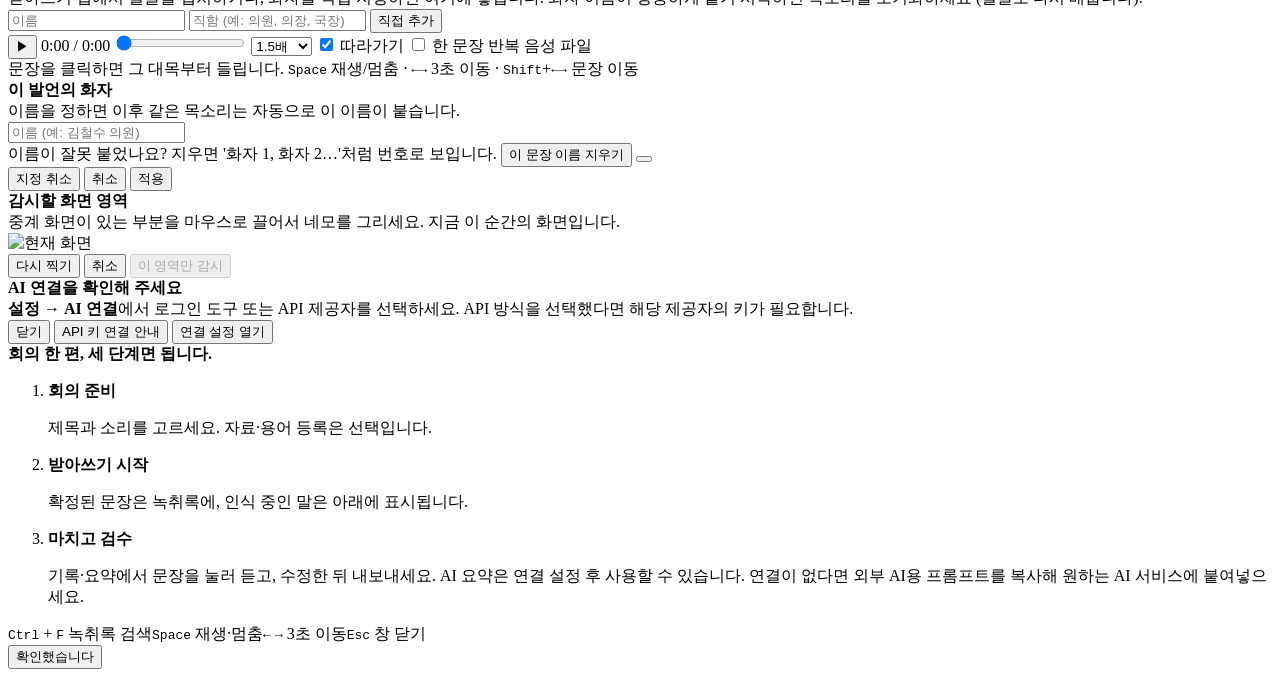
==== commit bd5fd41a: "AI 연결: 연결 상태·연결 시험·모델 고르기 - 'AI 연결' 칸에 크게 '✅ 연결됨 — 제공자 · 모델' / '⚠️ 연결 안 됨 — 이유' 표시 - '연결 시험' 단추: 아주 " ====
--- a/web/index.html
+++ b/web/index.html
@@ -396,12 +396,12 @@
             <option value="clova">네이버 Clova Studio (공공)</option>
           </select></label>
           <label id="setKeyRow">API 키<input id="setKey" type="password" placeholder="Gemini API 키"></label>
-          <label>모델(비우면 기본값)<input id="setSumModel" list="sumModels" placeholder="gemini-3.1-flash-lite"></label>
-          <datalist id="sumModels"></datalist>
-        </div>
-        <div class="row">
-          <span id="keyState" class="hint"></span>
-          <span class="spacer"></span>
+          <label>모델<select id="setSumModelSel"></select></label>
+          <label id="sumModelCustom" class="hidden">모델 이름 직접 입력<input id="setSumModel" placeholder="제공자의 모델 이름" autocomplete="off"></label>
+        </div>
+        <div id="aiStatus" class="ai-status"><b id="aiStatusText">확인 중…</b><span id="keyState" class="hint"></span>
+          <span class="spacer"></span>
+          <button id="aiTestBtn" class="mini">연결 시험</button>
           <button id="openKeyGuide" class="mini">API 키 연결 안내 ↗</button>
         </div>
       </section>
